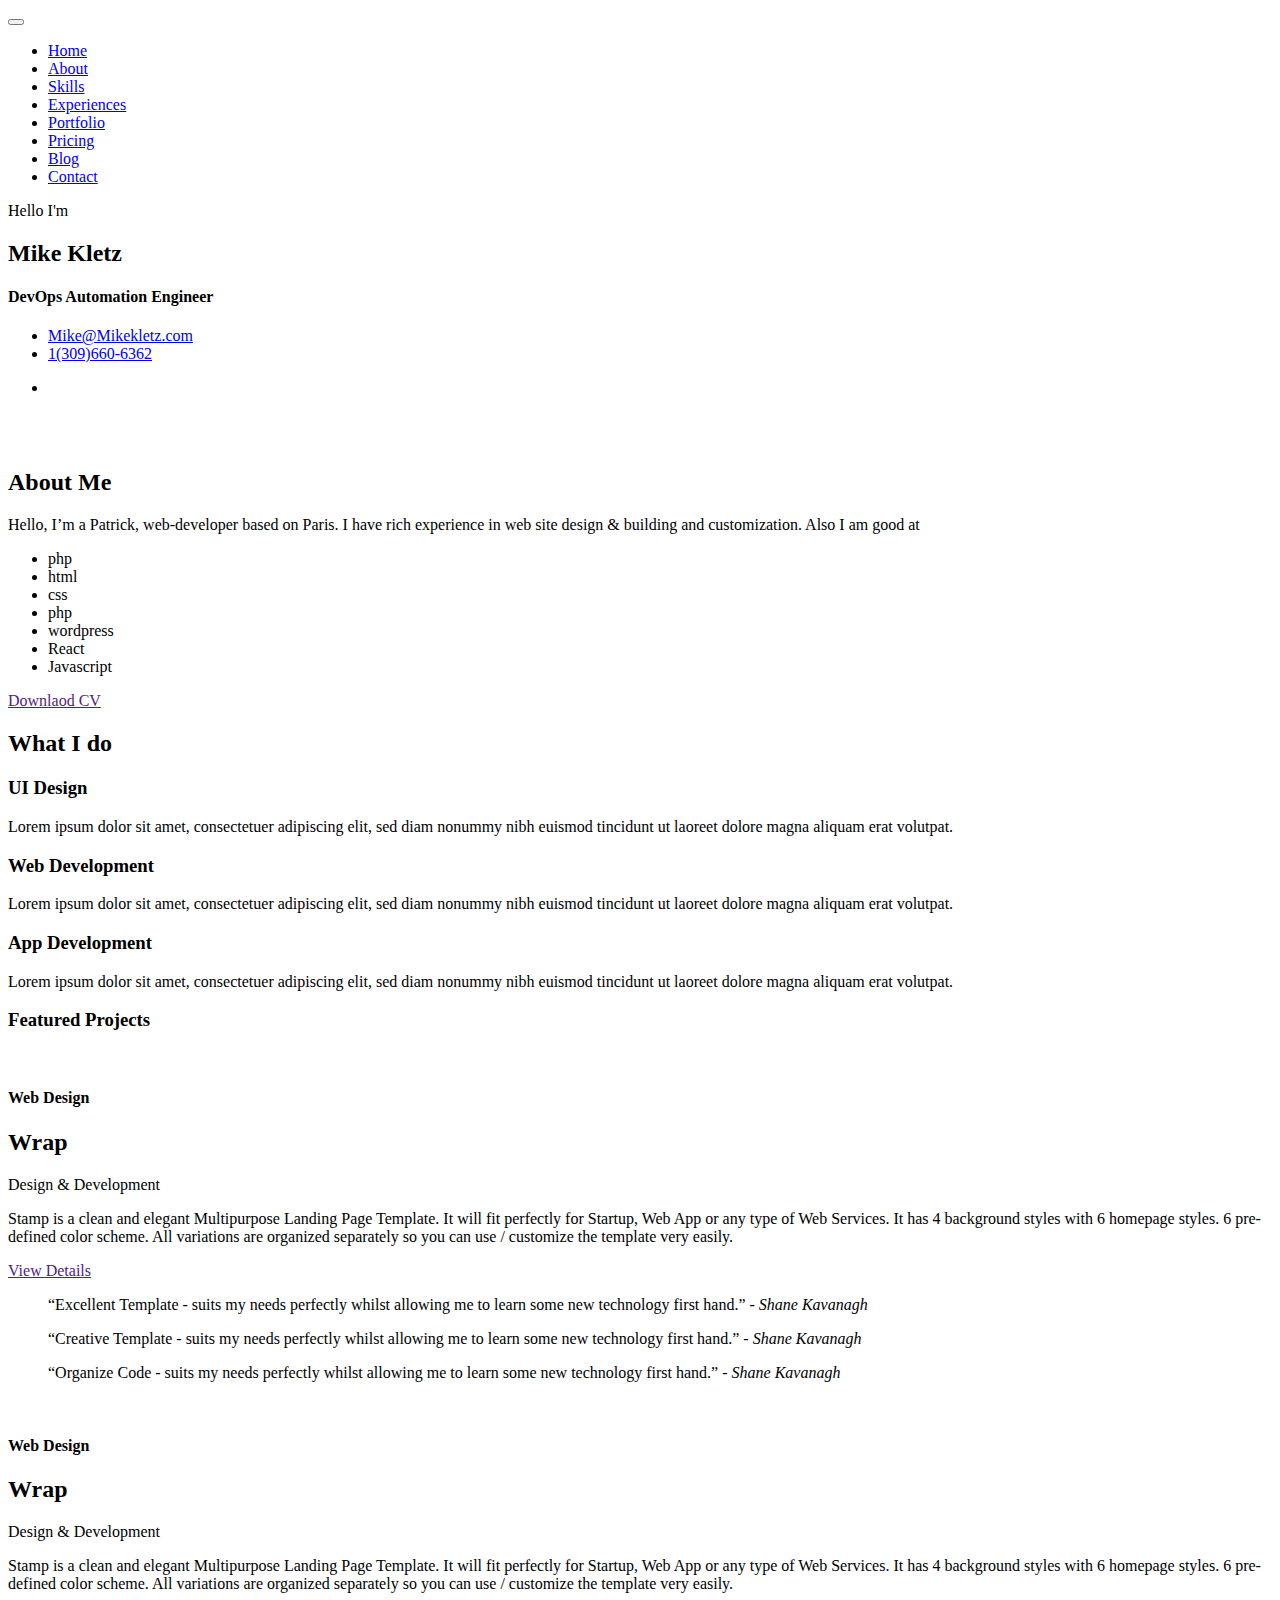
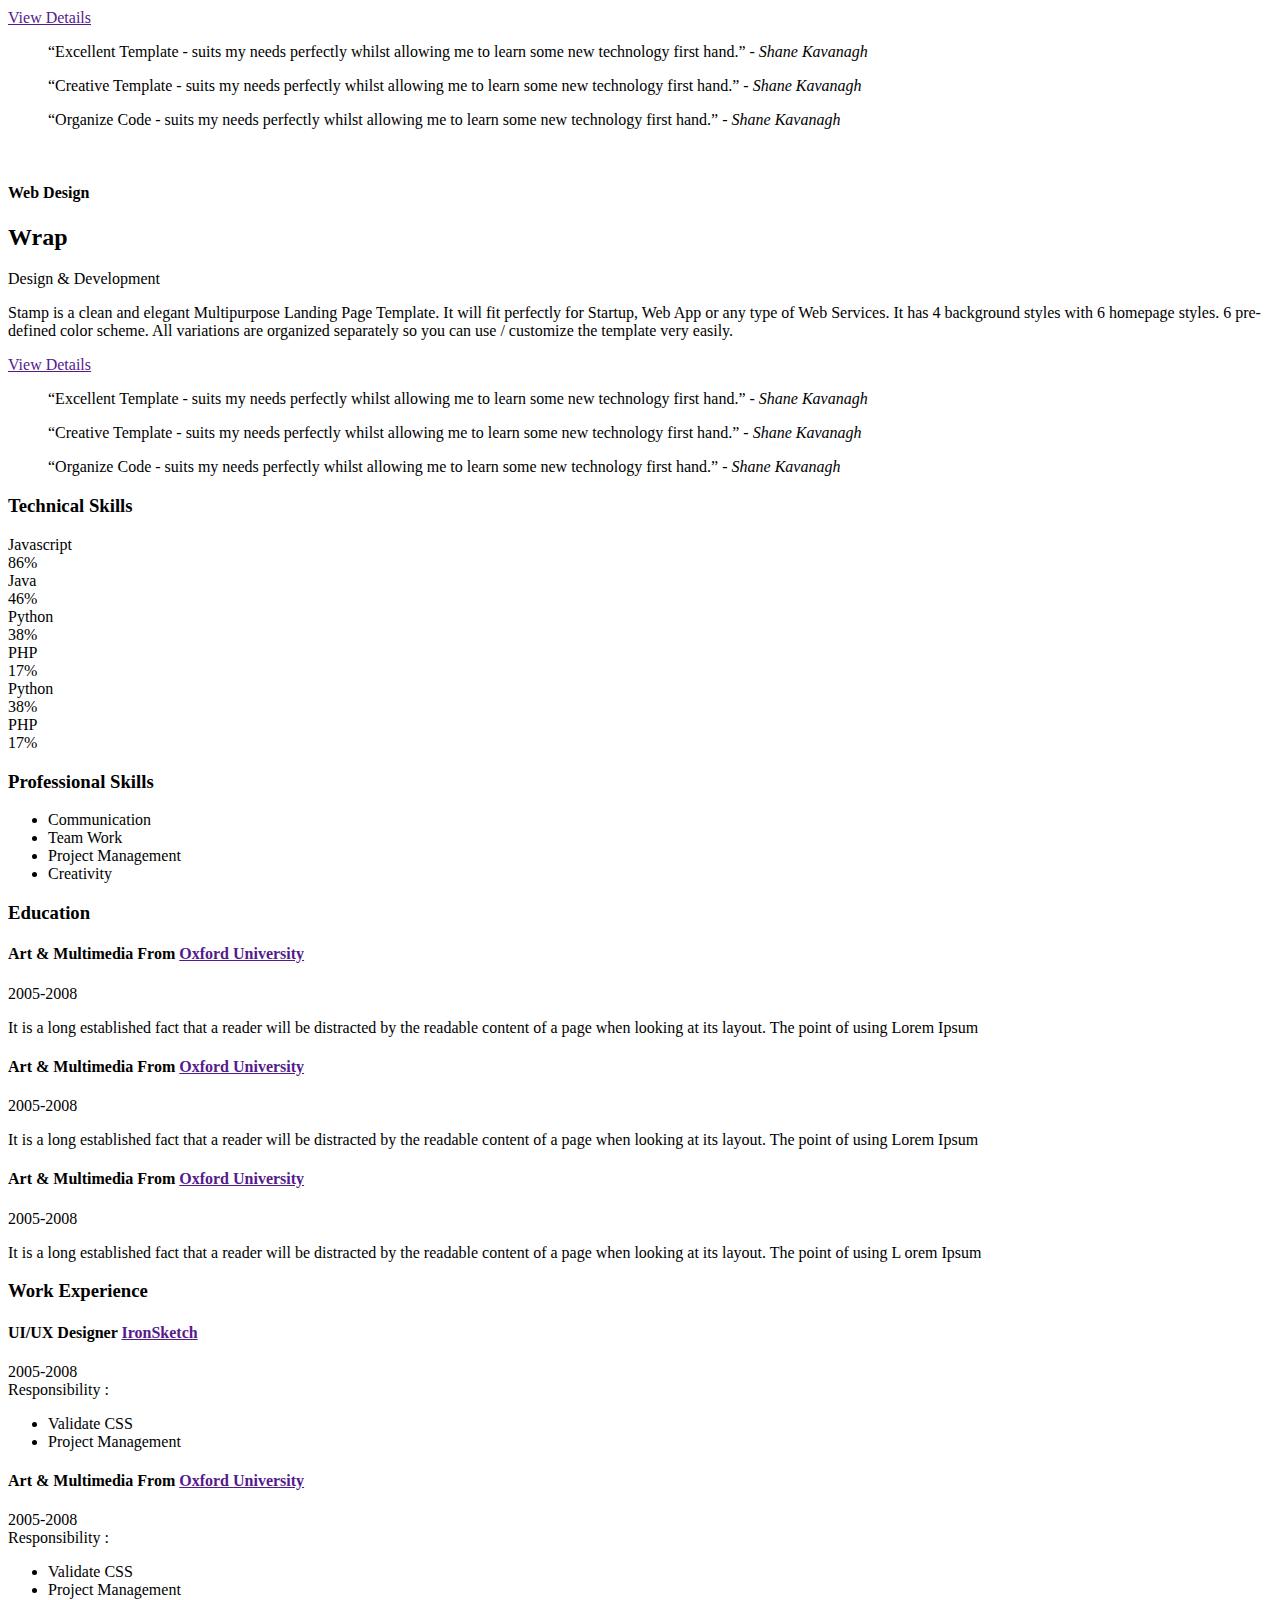
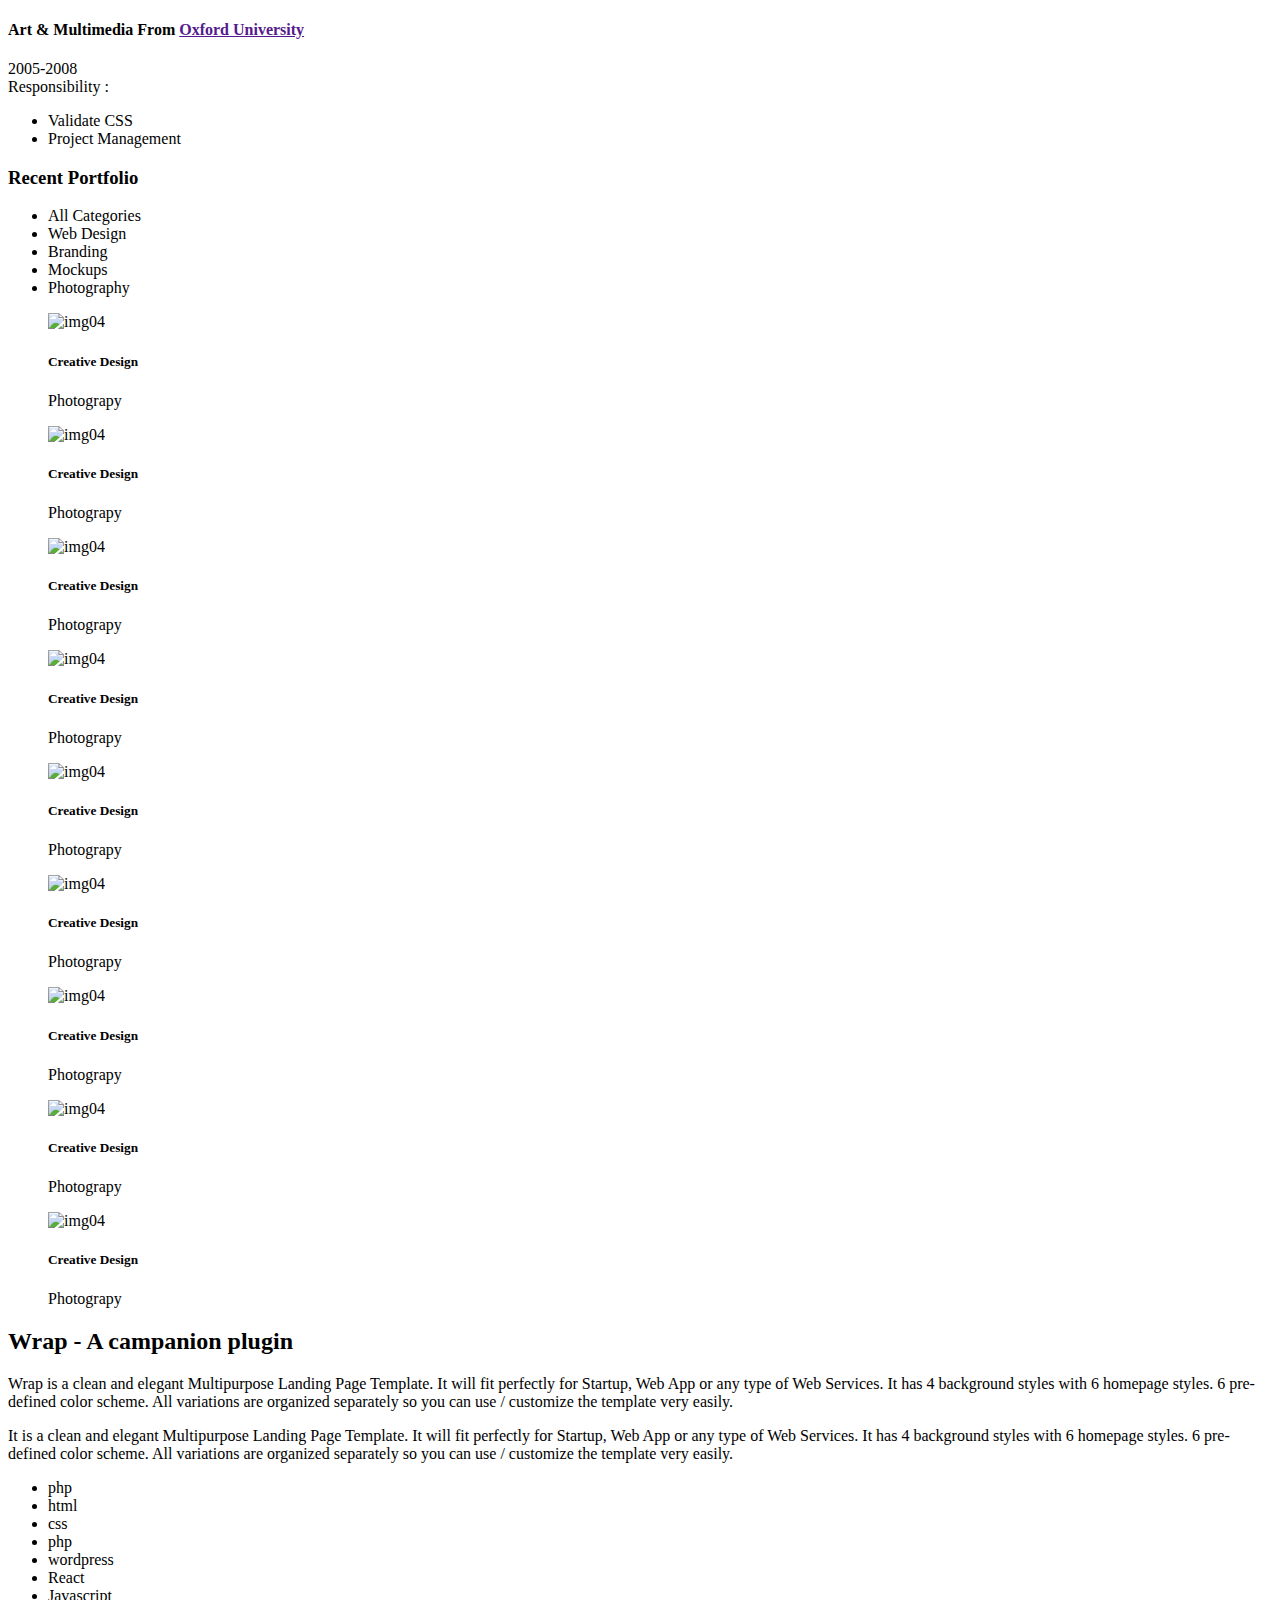
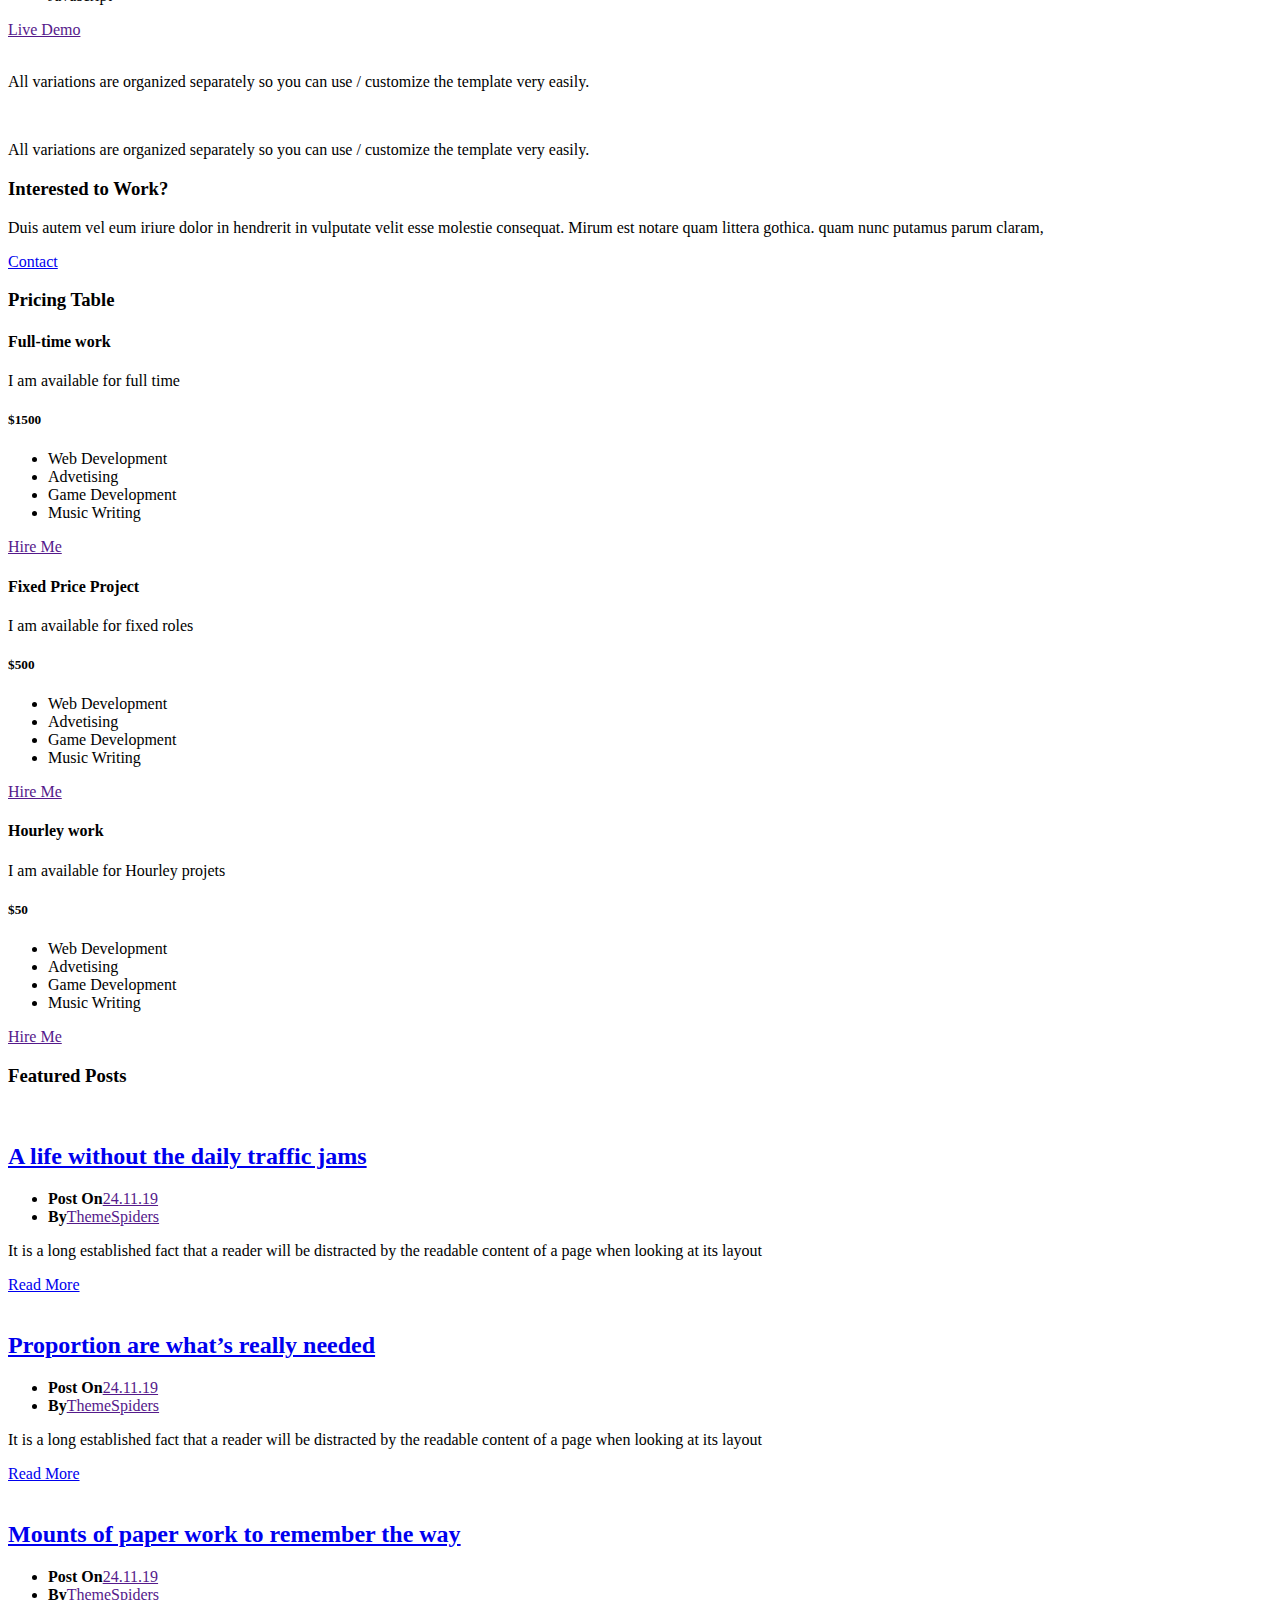
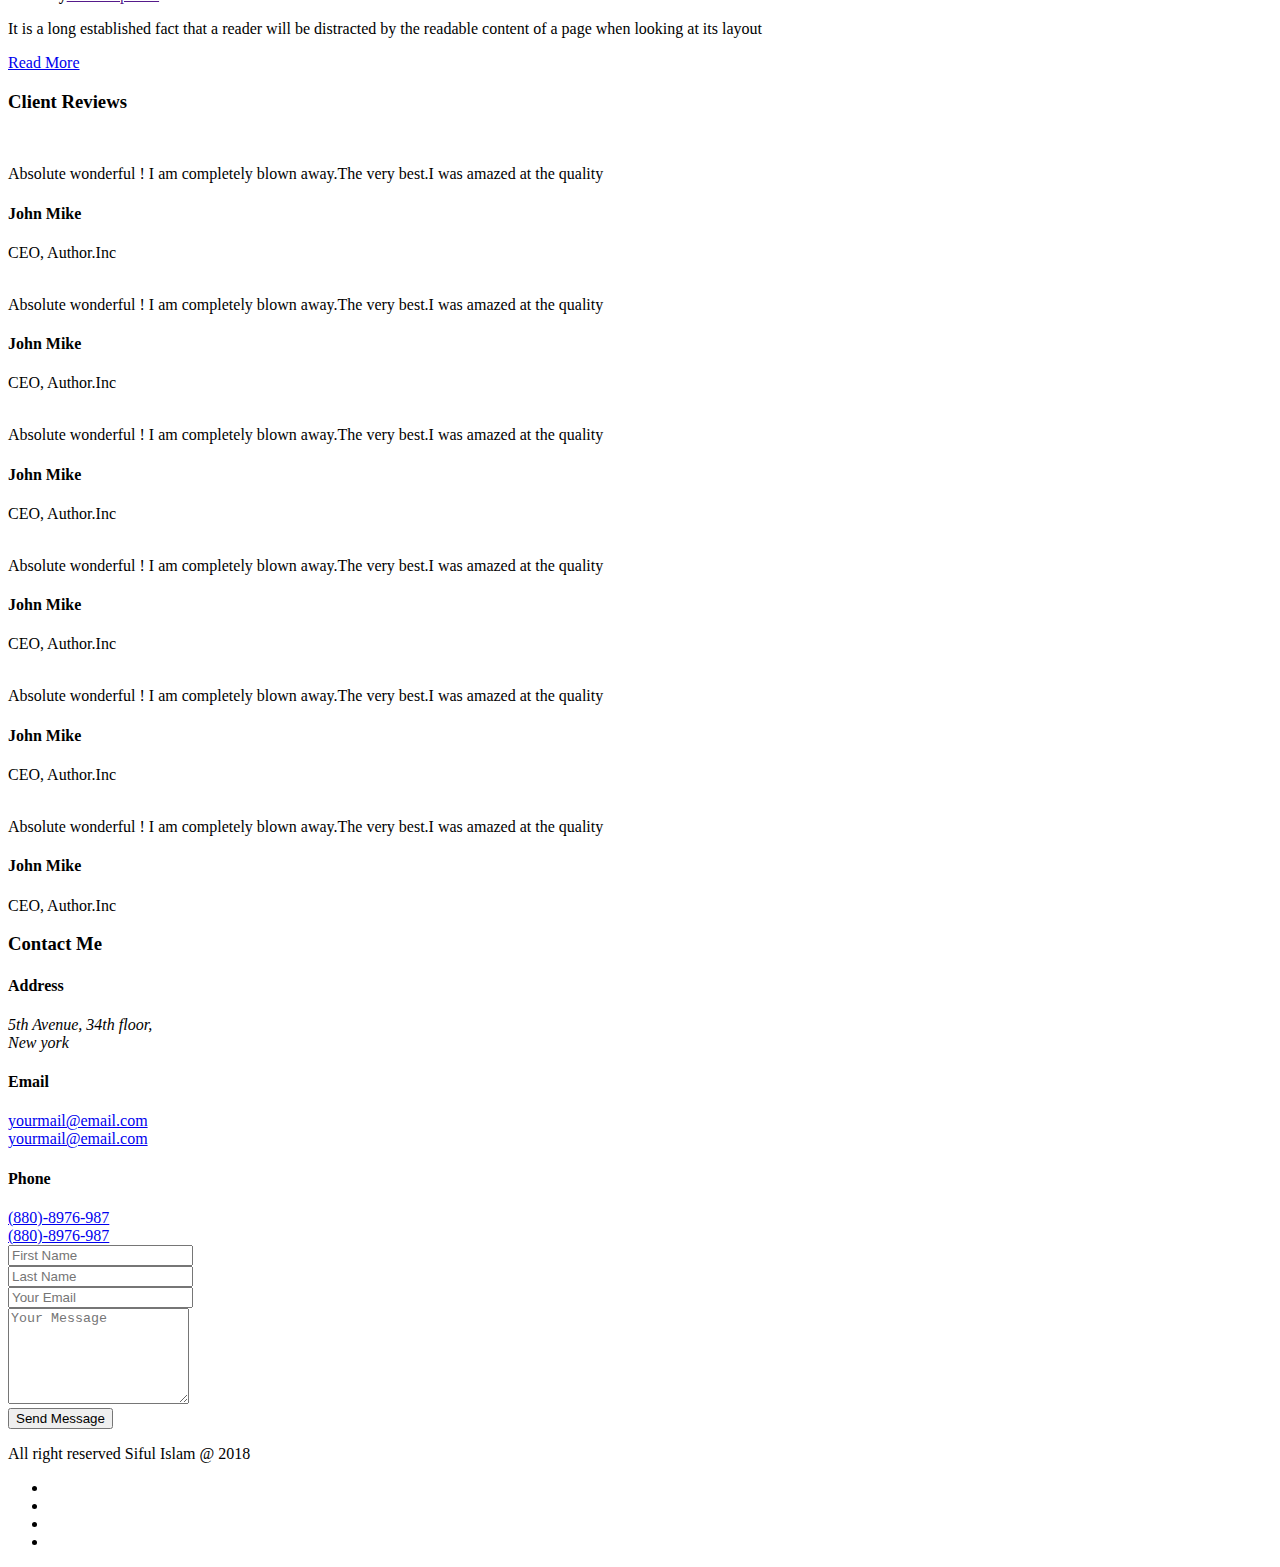
==== AltHomes/index.html @ a091206b "Initial commit" ====
<!doctype html>
<html lang="en">
    <head>
        <title>Mike Kletz</title>
        <!-- Required meta tags -->
        <meta charset="utf-8">
        <meta http-equiv="X-UA-Compatible" content="IE=edge">
        <meta name="description" content="Maha Personal cv/resume template for professional and personal website." />
        <meta name="keywords" content="creative, cv, designer,  online cv, online resume, powerful portfolio, resume, responsive, resume, vcard " />
        <meta name="developer" content="Md. Siful Islam">
        <meta name="viewport" content="width=device-width, initial-scale=1, shrink-to-fit=no">
                
        <!-- FAV AND ICONS   -->
        <link rel="shortcut icon" href="assets/images/favicon.ico">
        <link rel="shortcut icon" href="assets/images/apple-icon.png">
        <link rel="shortcut icon" sizes="72x72" href="assets/images/apple-icon-72x72.png">
        <link rel="shortcut icon" sizes="114x114" href="assets/images/apple-icon-114x114.png">
        
        <!-- Google Font-->
        <link href="http://fonts.googleapis.com/css?family=Roboto" rel="stylesheet">
        <!-- Font Awesome -->
        <link rel="stylesheet" href="assets/icons/font-awesome-4.7.0/css/font-awesome.min.css">
        <!-- Bootstrap CSS -->
        <link rel="stylesheet" href="assets/plugins/css/bootstrap.min.css">
        <!-- Animate CSS-->
        <link rel="stylesheet" href="assets/plugins/css/animate.css">
        <!-- Owl Carousel CSS-->
        <link rel="stylesheet" href="assets/plugins/css/owl.css">
        <!-- Fancybox-->
        <link rel="stylesheet" href="assets/plugins/css/jquery.fancybox.min.css">
        
        <!-- Custom CSS-->
        <link rel="stylesheet" href="assets/css/styles.css">
        <link rel="stylesheet" href="assets/css/responsive.css">
        
        <!-- Colors -->
        <link rel="stylesheet" href="assets/css/colors/defauld.css" title="defauld">
        <!-- <link rel="alternate stylesheet" href="assets/css/colors/blue.css" title="blue"> -->
        <!-- <link rel="alternate stylesheet" href="assets/css/colors/green.css" title="green"> -->
        <!-- <link rel="alternate stylesheet" href="assets/css/colors/blue-munsell.css" title="blue-munsell"> -->
        <!-- <link rel="alternate stylesheet" href="assets/css/colors/orange.css" title="orange"> -->
        <!-- <link rel="alternate stylesheet" href="assets/css/colors/purple.css" title="purple">  -->
        <!-- <link rel="alternate stylesheet" href="assets/css/colors/slate.css" title="slate"> -->
        <!-- <link rel="alternate stylesheet" href="assets/css/colors/yellow.css" title="yellow"> -->
        
    </head>
    <body class="white-vertion black-bg">
        
        <!-- Start Loader -->
        <div class="section-loader">
            <div class="loader">
                <div></div>
                <div></div> 
            </div>
        </div>
        <!-- End Loader -->
        
        <!--
        ===================
           NAVIGATION
        ===================
        -->
        <header class="black-bg mh-header mh-fixed-nav nav-scroll mh-xs-mobile-nav" id="mh-header">
            <div class="overlay"></div>
            <div class="container">
                <div class="row">
                    <nav class="navbar navbar-expand-lg mh-nav nav-btn">
                        <button class="navbar-toggler" type="button" data-toggle="collapse" data-target="#navbarSupportedContent" aria-controls="navbarSupportedContent" aria-expanded="false" aria-label="Toggle navigation">
                            <span class="navbar-toggler-icon icon"></span>
                        </button>
                    
                        <div class="collapse navbar-collapse" id="navbarSupportedContent">
                            <ul class="navbar-nav mr-auto ml-auto">
                                <li class="nav-item active">
                                    <a class="nav-link" href="#mh-home">Home</a>
                                </li>
                                <li class="nav-item">
                                    <a class="nav-link" href="#mh-about">About</a>
                                </li>
                                <li class="nav-item">
                                   <a class="nav-link" href="#mh-skills">Skills</a>
                                </li>                                
                                <li class="nav-item">
                                   <a class="nav-link" href="#mh-experience">Experiences</a>
                                </li>                                
                                <li class="nav-item">
                                    <a class="nav-link" href="#mh-portfolio">Portfolio</a>
                                </li>                               
                                <li class="nav-item">
                                    <a class="nav-link" href="#mh-pricing">Pricing</a>
                                </li>
                                <li class="nav-item">
                                    <a class="nav-link" href="#mh-blog">Blog</a>
                                </li>
                                <li class="nav-item">
                                   <a class="nav-link" href="#mh-contact">Contact</a>
                                </li>
                            </ul>
                        </div>
                    </nav>
                </div>
            </div>
        </header>

        <!--
        ===================
           Home
        ===================
        -->
        <section class="mh-home image-bg home-2-img" id="mh-home">
            <div class="img-foverlay img-color-overlay">
                <div class="container">
                    <div class="row section-separator xs-column-reverse vertical-middle-content home-padding">
                        <div class="col-sm-6">
                            <div class="mh-header-info">
                                <div class="mh-promo wow fadeInUp" data-wow-duration="0.8s" data-wow-delay="0.1s">
                                    <span>Hello I'm</span>
                                </div>
                                
                                <h2 class="wow fadeInUp" data-wow-duration="0.8s" data-wow-delay="0.2s">Mike Kletz</h2>
                                <h4 class="wow fadeInUp" data-wow-duration="0.8s" data-wow-delay="0.3s">DevOps Automation Engineer</h4>
                                
                                <ul>
                                    <li class="wow fadeInUp" data-wow-duration="0.8s" data-wow-delay="0.4s"><i class="fa fa-envelope"></i><a href="mailto:">Mike@Mikekletz.com</a></li>
                                    <li class="wow fadeInUp" data-wow-duration="0.8s" data-wow-delay="0.5s"><i class="fa fa-phone"></i><a href="callto:">1(309)660-6362</a></li>
                                    <!--
                                    <li class="wow fadeInUp" data-wow-duration="0.8s" data-wow-delay="0.6s"><i class="fa fa-map-marker"></i><address>37, Pollsatnd, New York, United State</address></li>
                                    -->
                                </ul>
                                
                                <ul class="social-icon wow fadeInUp" data-wow-duration="0.8s" data-wow-delay="0.7s">
                                    <li><a href="https://github.com/MKletz"><i class="fa fa-github"></i></a></li>
                                    <!--
                                    <li><a href=""><i class="fa fa-facebook"></i></a></li>
                                    <li><a href=""><i class="fa fa-twitter"></i></a></li>
                                    <li><a href=""><i class="fa fa-dribbble"></i></a></li>
                                    -->
                                </ul>
                            </div>
                        </div>
                        <div class="col-sm-6">
                            <div class="hero-img wow fadeInUp" data-wow-duration="0.8s" data-wow-delay="0.6s">
                                <div class="img-border">
                                    <img src="assets/images/hero.png" alt=""  class="img-fluid">
                                </div>
                            </div>
                        </div>
                    </div>
                </div>
            </div>
        </section>
        
        <!--
        ===================
           ABOUT
        ===================
        -->
        <section class="mh-about" id="mh-about">
            <div class="container">
                <div class="row section-separator">
                    <div class="col-sm-12 col-md-6">
                        <div class="mh-about-img shadow-2 wow fadeInUp" data-wow-duration="0.8s" data-wow-delay="0.4s">
                            <img src="assets/images/ab-img.png" alt="" class="img-fluid">
                        </div>
                    </div>
                    <div class="col-sm-12 col-md-6">
                        <div class="mh-about-inner">
                            <h2 class="wow fadeInUp" data-wow-duration="0.8s" data-wow-delay="0.1s">About Me</h2>
                            <p class="wow fadeInUp" data-wow-duration="0.8s" data-wow-delay="0.2s">Hello, I’m a Patrick, web-developer based on Paris. 
                            I have rich experience in web site design & building 
                            and customization. Also I am good at</p>
                            <div class="mh-about-tag wow fadeInUp" data-wow-duration="0.8s" data-wow-delay="0.3s">
                                <ul>
                                    <li><span>php</span></li>
                                    <li><span>html</span></li>
                                    <li><span>css</span></li>
                                    <li><span>php</span></li>
                                    <li><span>wordpress</span></li>
                                    <li><span>React</span></li>
                                    <li><span>Javascript</span></li>
                                </ul>
                            </div>
                            <a href="" class="btn btn-fill wow fadeInUp" data-wow-duration="0.8s" data-wow-delay="0.4s">Downlaod CV <i class="fa fa-download"></i></a>
                        </div>
                    </div>
                </div>
            </div>
        </section>
        
        <!--
        ===================
           SERVICE
        ===================
        -->
        <section class="mh-service">
            <div class="container">
                <div class="row section-separator">
                    <div class="col-sm-12 text-center section-title wow fadeInUp" data-wow-duration="0.8s" data-wow-delay="0.2s">
                        <h2>What I do</h2>
                    </div>
                    <div class="col-sm-4">
                        <div class="mh-service-item shadow-1 dark-bg wow fadeInUp" data-wow-duration="0.8s" data-wow-delay="0.3s">
                            <i class="fa fa-bullseye purple-color"></i>
                            <h3>UI Design</h3>
                            <p>
                                Lorem ipsum dolor sit amet, consectetuer adipiscing elit,
                                sed diam nonummy nibh euismod tincidunt ut laoreet dolore
                                magna aliquam erat volutpat.
                            </p>
                        </div>
                    </div>
                    <div class="col-sm-4">
                        <div class="mh-service-item shadow-1 dark-bg wow fadeInUp" data-wow-duration="0.8s" data-wow-delay="0.5s">
                            <i class="fa fa-code iron-color"></i>
                            <h3>Web Development</h3>
                            <p>
                                Lorem ipsum dolor sit amet, consectetuer adipiscing elit,
                                sed diam nonummy nibh euismod tincidunt ut laoreet dolore
                                magna aliquam erat volutpat.
                            </p>
                        </div>
                    </div>
                    <div class="col-sm-4">
                        <div class="mh-service-item shadow-1 dark-bg wow fadeInUp" data-wow-duration="0.8s" data-wow-delay="0.7s">
                            <i class="fa fa-object-ungroup sky-color"></i>
                            <h3>App Development</h3>
                            <p>
                                Lorem ipsum dolor sit amet, consectetuer adipiscing elit,
                                sed diam nonummy nibh euismod tincidunt ut laoreet dolore
                                magna aliquam erat volutpat.
                            </p>
                        </div>
                    </div>
                </div>
            </div>
        </section>
        
        <!--
        ===================
          FEATURE PROJECTS
        ===================
        -->
        <section class="mh-featured-project image-bg featured-img-one">
            <div class="img-color-overlay">
                <div class="container">
                    <div class="row section-separator">
                        <div class="section-title col-sm-12">
                            <h3>Featured Projects</h3>
                        </div>
                        <div class="col-sm-12">
                            <div class="mh-single-project-slide-by-side row">
                                <!-- Project Items -->
                                <div class="col-sm-12 mh-featured-item">
                                    <div class="row">
                                        <div class="col-sm-7">
                                            <div class="mh-featured-project-img shadow-2 wow fadeInUp" data-wow-duration="0.8s" data-wow-delay="0.2s">
                                                <img src="assets/images/p-2.png" alt="" class="img-fluid">
                                            </div>
                                        </div>
                                        <div class="col-sm-5">
                                            <div class="mh-featured-project-content">
                                                <h4 class="project-category wow fadeInUp" data-wow-duration="0.8s" data-wow-delay="0.4s">Web Design</h4>
                                                <h2 class="wow fadeInUp" data-wow-duration="0.8s" data-wow-delay="0.5s">Wrap</h2>
                                                <span class="wow fadeInUp" data-wow-duration="0.8s" data-wow-delay="0.6s">Design & Development</span>
                                                <p class="wow fadeInUp" data-wow-duration="0.8s" data-wow-delay="0.7s">Stamp is a clean and elegant Multipurpose Landing Page Template. 
                                                It will fit perfectly for Startup, Web App or any type of Web Services.
                                                It has 4 background styles with 6 homepage styles. 6 pre-defined color scheme. 
                                                All variations are organized separately so you can use / customize the template very easily.</p>
                                                <a href="" class="btn btn-fill wow fadeInUp" data-wow-duration="0.8s" data-wow-delay="0.7s">View Details</a>
                                                <div class="mh-testimonial mh-project-testimonial wow fadeInUp" data-wow-duration="0.8s" data-wow-delay="0.9s">
                                                    <blockquote>
                                    					<q>Excellent Template - suits my needs perfectly whilst allowing me to learn some new technology first hand.</q>
                                    					<cite>- Shane Kavanagh</cite>
                                    				</blockquote>
                                    				<blockquote>
                                    					<q>Creative Template - suits my needs perfectly whilst allowing me to learn some new technology first hand.</q>
                                    					<cite>- Shane Kavanagh</cite>
                                    				</blockquote>
                                    				<blockquote>
                                    					<q>Organize Code - suits my needs perfectly whilst allowing me to learn some new technology first hand.</q>
                                    					<cite>- Shane Kavanagh</cite>
                                    				</blockquote>
                                                </div>
                                            </div>
                                        </div>
                                    </div>
                                </div>
                                <!-- Project Items -->
                                <div class="col-sm-12 mh-featured-item">
                                    <div class="row">
                                        <div class="col-sm-7">
                                            <div class="mh-featured-project-img shadow-2 wow fadeInUp" data-wow-duration="0.8s" data-wow-delay="0.2s">
                                                <img src="assets/images/p-2.png" alt="" class="img-fluid">
                                            </div>
                                        </div>
                                        <div class="col-sm-5">
                                            <div class="mh-featured-project-content">
                                                <h4 class="project-category wow fadeInUp" data-wow-duration="0.8s" data-wow-delay="0.4s">Web Design</h4>
                                                <h2 class="wow fadeInUp" data-wow-duration="0.8s" data-wow-delay="0.5s">Wrap</h2>
                                                <span class="wow fadeInUp" data-wow-duration="0.8s" data-wow-delay="0.6s">Design & Development</span>
                                                <p class="wow fadeInUp" data-wow-duration="0.8s" data-wow-delay="0.7s">Stamp is a clean and elegant Multipurpose Landing Page Template. 
                                                It will fit perfectly for Startup, Web App or any type of Web Services.
                                                It has 4 background styles with 6 homepage styles. 6 pre-defined color scheme. 
                                                All variations are organized separately so you can use / customize the template very easily.</p>
                                                <a href="" class="btn btn-fill wow fadeInUp" data-wow-duration="0.8s" data-wow-delay="0.7s">View Details</a>
                                                <div class="mh-testimonial mh-project-testimonial wow fadeInUp" data-wow-duration="0.8s" data-wow-delay="0.9s">
                                                    <blockquote>
                                    					<q>Excellent Template - suits my needs perfectly whilst allowing me to learn some new technology first hand.</q>
                                    					<cite>- Shane Kavanagh</cite>
                                    				</blockquote>
                                    				<blockquote>
                                    					<q>Creative Template - suits my needs perfectly whilst allowing me to learn some new technology first hand.</q>
                                    					<cite>- Shane Kavanagh</cite>
                                    				</blockquote>
                                    				<blockquote>
                                    					<q>Organize Code - suits my needs perfectly whilst allowing me to learn some new technology first hand.</q>
                                    					<cite>- Shane Kavanagh</cite>
                                    				</blockquote>
                                                </div>
                                            </div>
                                        </div>
                                    </div>
                                </div>
                                <!-- Project Items -->
                                <div class="col-sm-12 mh-featured-item">
                                    <div class="row">
                                        <div class="col-sm-7">
                                            <div class="mh-featured-project-img shadow-2 wow fadeInUp" data-wow-duration="0.8s" data-wow-delay="0.2s">
                                                <img src="assets/images/p-2.png" alt="" class="img-fluid">
                                            </div>
                                        </div>
                                        <div class="col-sm-5">
                                            <div class="mh-featured-project-content">
                                                <h4 class="project-category wow fadeInUp" data-wow-duration="0.8s" data-wow-delay="0.4s">Web Design</h4>
                                                <h2 class="wow fadeInUp" data-wow-duration="0.8s" data-wow-delay="0.5s">Wrap</h2>
                                                <span class="wow fadeInUp" data-wow-duration="0.8s" data-wow-delay="0.6s">Design & Development</span>
                                                <p class="wow fadeInUp" data-wow-duration="0.8s" data-wow-delay="0.7s">Stamp is a clean and elegant Multipurpose Landing Page Template. 
                                                It will fit perfectly for Startup, Web App or any type of Web Services.
                                                It has 4 background styles with 6 homepage styles. 6 pre-defined color scheme. 
                                                All variations are organized separately so you can use / customize the template very easily.</p>
                                                <a href="" class="btn btn-fill wow fadeInUp" data-wow-duration="0.8s" data-wow-delay="0.7s">View Details</a>
                                                <div class="mh-testimonial mh-project-testimonial wow fadeInUp" data-wow-duration="0.8s" data-wow-delay="0.9s">
                                                    <blockquote>
                                    					<q>Excellent Template - suits my needs perfectly whilst allowing me to learn some new technology first hand.</q>
                                    					<cite>- Shane Kavanagh</cite>
                                    				</blockquote>
                                    				<blockquote>
                                    					<q>Creative Template - suits my needs perfectly whilst allowing me to learn some new technology first hand.</q>
                                    					<cite>- Shane Kavanagh</cite>
                                    				</blockquote>
                                    				<blockquote>
                                    					<q>Organize Code - suits my needs perfectly whilst allowing me to learn some new technology first hand.</q>
                                    					<cite>- Shane Kavanagh</cite>
                                    				</blockquote>
                                                </div>
                                            </div>
                                        </div>
                                    </div>
                                </div>
                            </div>
                        </div>
                    </div> <!-- End: .row -->
                </div>
            </div>
        </section>  
        
        <!--
        ===================
           SKILLS
        ===================
        -->
        <section class="mh-skills" id="mh-skills">
            <div class="home-v-img">
                <div class="container">
                    <div class="row section-separator">
                        <div class="section-title text-center col-sm-12">
                            <!--<h2>Skills</h2>-->
                        </div>
                        <div class="col-sm-12 col-md-6">
                            <div class="mh-skills-inner">
                                <div class="mh-professional-skill wow fadeInUp" data-wow-duration="0.8s" data-wow-delay="0.3s">
                                    <h3>Technical Skills</h3>
                                    <div class="each-skills">
                                        <div class="candidatos">
                                            <div class="parcial">
                                                <div class="info">
                                                    <div class="nome">Javascript</div>
                                                    <div class="percentagem-num">86%</div>
                                                </div>
                                                <div class="progressBar">
                                                    <div class="percentagem" style="width: 86%;"></div>
                                                </div>
                                            </div>
                                        </div>
                                        <div class="candidatos">
                                            <div class="parcial">
                                                <div class="info">
                                                    <div class="nome">Java</div>
                                                    <div class="percentagem-num">46%</div>
                                                </div>
                                                <div class="progressBar">
                                                    <div class="percentagem" style="width: 46%;"></div>
                                                </div>
                                            </div>
                                        </div>
                                        <div class="candidatos">
                                            <div class="parcial">
                                                <div class="info">
                                                    <div class="nome">Python</div>
                                                    <div class="percentagem-num">38%</div>
                                                </div>
                                                <div class="progressBar">
                                                    <div class="percentagem" style="width: 38%;"></div>
                                                </div>
                                            </div>
                                        </div>
                                        <div class="candidatos">
                                            <div class="parcial">
                                                <div class="info">
                                                    <div class="nome">PHP</div>
                                                    <div class="percentagem-num">17%</div>
                                                </div>
                                                <div class="progressBar">
                                                    <div class="percentagem" style="width: 17%;"></div>
                                                </div>
                                            </div>
                                        </div>                                    
                                        
                                        <div class="candidatos">
                                            <div class="parcial">
                                                <div class="info">
                                                    <div class="nome">Python</div>
                                                    <div class="percentagem-num">38%</div>
                                                </div>
                                                <div class="progressBar">
                                                    <div class="percentagem" style="width: 38%;"></div>
                                                </div>
                                            </div>
                                        </div>
                                        <div class="candidatos">
                                            <div class="parcial">
                                                <div class="info">
                                                    <div class="nome">PHP</div>
                                                    <div class="percentagem-num">17%</div>
                                                </div>
                                                <div class="progressBar">
                                                    <div class="percentagem" style="width: 17%;"></div>
                                                </div>
                                            </div>
                                        </div>
                                    </div>
                                </div>
                            </div>
                        </div>
                        <div class="col-sm-12 col-md-6">
                            <div class="mh-professional-skills wow fadeInUp" data-wow-duration="0.8s" data-wow-delay="0.5s">
                                <h3>Professional Skills</h3>
                                <ul class="mh-professional-progress">
                                    <li>
                                        <div class="mh-progress mh-progress-circle" data-progress="95"></div>
                                        <div class="pr-skill-name">Communication</div>
                                    </li>
                                    <li>
                                        <div class="mh-progress mh-progress-circle" data-progress="55"></div> 
                                        <div class="pr-skill-name">Team Work</div>
                                    </li>
                                    <li>
                                        <div class="mh-progress mh-progress-circle" data-progress="86"></div>
                                        <div class="pr-skill-name">Project Management</div>
                                    </li> 
                                    <li>
                                        <div class="mh-progress mh-progress-circle" data-progress="60"></div>
                                        <div class="pr-skill-name">Creativity</div>
                                    </li>
                                </ul>
                            </div>
                        </div>
                    </div>
                </div>
            </div>
        </section>
        
        <!--
        ===================
           EXPERIENCES
        ===================
        -->
        <section class="mh-experince image-bg featured-img-one" id="mh-experience">
            <div class="img-color-overlay">
                <div class="container">
                    <div class="row section-separator">
                        <div class="col-sm-12 col-md-6">
                            <div class="mh-education">
                                <h3 class="wow fadeInUp" data-wow-duration="0.8s" data-wow-delay="0.2s">Education</h3>
                                <div class="mh-education-deatils">
                                    <!-- Education Institutes-->
                                    <div class="mh-education-item dark-bg wow fadeInUp" data-wow-duration="0.8s" data-wow-delay="0.3s">
                                        <h4>Art & Multimedia From <a href="">Oxford University</a></h4>
                                        <div class="mh-eduyear">2005-2008</div>
                                        <p>It is a long established fact that a reader will be distracted by the readable content of a 
                                        page when looking at its layout. The point of using  Lorem Ipsum </p>
                                    </div>                                
                                    <!-- Education Institutes-->
                                    <div class="mh-education-item dark-bg wow fadeInUp" data-wow-duration="0.8s" data-wow-delay="0.5s">
                                        <h4>Art & Multimedia From <a href="">Oxford University</a></h4>
                                        <div class="mh-eduyear">2005-2008</div>
                                        <p>It is a long established fact that a reader will be distracted by the readable content of a 
                                        page when looking at its layout. The point of using  Lorem Ipsum </p>
                                    </div>                                
                                    <!-- Education Institutes-->
                                    <div class="mh-education-item dark-bg wow fadeInUp" data-wow-duration="0.8s" data-wow-delay="0.6s">
                                        <h4>Art & Multimedia From <a href="">Oxford University</a></h4>
                                        <div class="mh-eduyear">2005-2008</div>
                                        <p>It is a long established fact that a reader will be distracted by the readable content of a 
                                        page when looking at its layout. The point of using L orem Ipsum </p>
                                    </div>
                                </div>
                            </div>
                        </div>
                        <div class="col-sm-12 col-md-6">
                            <div class="mh-work">
                                 <h3>Work Experience</h3>
                                <div class="mh-experience-deatils">
                                    <!-- Education Institutes-->
                                    <div class="mh-work-item dark-bg wow fadeInUp" data-wow-duration="0.8s" data-wow-delay="0.4s">
                                        <h4>UI/UX Designer <a href="">IronSketch</a></h4>
                                        <div class="mh-eduyear">2005-2008</div>
                                        <span>Responsibility :</span>
                                        <ul class="work-responsibility">
                                            <li><i class="fa fa-circle"></i>Validate CSS</li>
                                            <li><i class="fa fa-circle"></i>Project Management</li>
                                        </ul>
                                    </div>                                
                                    <!-- Education Institutes-->
                                    <div class="mh-work-item dark-bg wow fadeInUp" data-wow-duration="0.8s" data-wow-delay="0.6s">
                                        <h4>Art & Multimedia From <a href="">Oxford University</a></h4>
                                        <div class="mh-eduyear">2005-2008</div>
                                        <span>Responsibility :</span>
                                        <ul class="work-responsibility">
                                            <li><i class="fa fa-circle"></i>Validate CSS</li>
                                            <li><i class="fa fa-circle"></i>Project Management</li>
                                        </ul>
                                    </div>                                
                                    <!-- Education Institutes-->
                                    <div class="mh-work-item dark-bg wow fadeInUp" data-wow-duration="0.8s" data-wow-delay="0.7s">
                                        <h4>Art & Multimedia From <a href="">Oxford University</a></h4>
                                        <div class="mh-eduyear">2005-2008</div>
                                        <span>Responsibility :</span>
                                        <ul class="work-responsibility">
                                            <li><i class="fa fa-circle"></i>Validate CSS</li>
                                            <li><i class="fa fa-circle"></i>Project Management</li>
                                        </ul>
                                    </div>
                                </div>
                            </div>
                        </div>
                    </div>
                </div>
            </div>
        </section>       
        
        <!--
        ===================
           PORTFOLIO
        ===================
        -->
        <section class="mh-portfolio" id="mh-portfolio">
            <div class="container">
                <div class="row section-separator">
                    <div class="section-title col-sm-12 wow fadeInUp" data-wow-duration="0.8s" data-wow-delay="0.1s">
                        <h3>Recent Portfolio</h3>
                    </div>
                    <div class="part col-sm-12">
                        <div class="portfolio-nav col-sm-12" id="filter-button">
                            <ul>
                                <li data-filter="*" class="current wow fadeInUp" data-wow-duration="0.8s" data-wow-delay="0.1s"> <span>All Categories</span></li>
                                <li data-filter=".user-interface" class="wow fadeInUp" data-wow-duration="0.8s" data-wow-delay="0.2s"><span>Web Design</span></li>
                                <li data-filter=".branding" class="wow fadeInUp" data-wow-duration="0.8s" data-wow-delay="0.3s"><span>Branding</span></li>
                                <li data-filter=".mockup" class="wow fadeInUp" data-wow-duration="0.8s" data-wow-delay="0.4s"><span>Mockups</span></li>
                                <li data-filter=".ui" class="wow fadeInUp" data-wow-duration="0.8s" data-wow-delay="0.5s"><span>Photography</span></li>
                            </ul>
                        </div>
                        <div class="mh-project-gallery col-sm-12 wow fadeInUp" id="project-gallery" data-wow-duration="0.8s" data-wow-delay="0.5s">
                            <div class="portfolioContainer row">
                                <div class="grid-item col-md-4 col-sm-6 col-xs-12 user-interface">
                                    <figure>
                                        <img src="assets/images/portfolio/g1.jpg" alt="img04">
                                        <figcaption class="fig-caption">
                                            <i class="fa fa-search"></i>
                                            <h5 class="title">Creative Design</h5>
                                            <span class="sub-title">Photograpy</span>
                                            <a data-fancybox data-src="#mh"></a>
                                        </figcaption>
                                    </figure>
                                </div>
                                <div class="grid-item col-md-4 col-sm-6 col-xs-12 ui mockup">
                                    <figure>
                                        <img src="assets/images/portfolio/g2.png" alt="img04">
                                        <figcaption class="fig-caption">
                                            <i class="fa fa-search"></i>
                                            <h5 class="title">Creative Design</h5>
                                            <span class="sub-title">Photograpy</span>
                                            <a href="assets/images/portfolio/g2.png" data-fancybox data-src="#mh"></a>
                                        </figcaption>
                                    </figure>
                                </div>
                                <div class="grid-item col-md-4 col-sm-6 col-xs-12 user-interface">
                                    <figure>
                                        <img src="assets/images/portfolio/g3.png" alt="img04">
                                        <figcaption class="fig-caption">
                                            <i class="fa fa-search"></i>
                                            <h5 class="title">Creative Design</h5>
                                            <span class="sub-title">Photograpy</span>
                                            <a href="assets/images/portfolio/g3.png" data-fancybox data-src="#mh"></a>
                                        </figcaption>
                                    </figure>
                                </div>
                                <div class="grid-item col-md-4 col-sm-6 col-xs-12 branding">
                                    <figure>
                                        <img src="assets/images/portfolio/g5.png" alt="img04">
                                        <figcaption class="fig-caption">
                                            <i class="fa fa-search"></i>
                                            <h5 class="title">Creative Design</h5>
                                            <span class="sub-title">Photograpy</span>
                                            <a href="assets/images/portfolio/g5.png" data-fancybox data-src="#mh"></a>
                                        </figcaption>
                                    </figure>
                                </div>
                                <div class="grid-item col-md-4 col-sm-6 col-xs-12 user-interface">
                                    <figure>
                                        <img src="assets/images/portfolio/g4.png" alt="img04">
                                        <figcaption class="fig-caption">
                                            <i class="fa fa-search"></i>
                                            <h5 class="title">Creative Design</h5>
                                            <span class="sub-title">Photograpy</span>
                                            <a href="assets/images/portfolio/g4.png" data-fancybox data-src="#mh"></a>
                                        </figcaption>
                                    </figure>
                                </div>
                                <div class="grid-item col-md-4 col-sm-6 col-xs-12 branding">
                                    <figure>
                                        <img src="assets/images/portfolio/g6.png" alt="img04">
                                        <figcaption class="fig-caption">
                                            <i class="fa fa-search"></i>
                                            <h5 class="title">Creative Design</h5>
                                            <span class="sub-title">Photograpy</span>
                                            <a href="assets/images/portfolio/g6.png" data-fancybox data-src="#mh"></a>
                                        </figcaption>
                                    </figure>
                                </div>
                                <div class="grid-item col-md-4 col-sm-6 col-xs-12 branding">
                                    <figure>
                                        <img src="assets/images/portfolio/g8.png" alt="img04">
                                        <figcaption class="fig-caption">
                                            <i class="fa fa-search"></i>
                                            <h5 class="title">Creative Design</h5>
                                            <span class="sub-title">Photograpy</span>
                                            <a href="assets/images/portfolio/g8.png" data-fancybox data-src="#mh"></a>
                                        </figcaption>
                                    </figure>
                                </div>
                                <div class="grid-item col-md-4 col-sm-6 col-xs-12 ui">
                                    <figure>
                                        <img src="assets/images/portfolio/g9.png" alt="img04">
                                        <figcaption class="fig-caption">
                                            <i class="fa fa-search"></i>
                                            <h5 class="title">Creative Design</h5>
                                            <span class="sub-title">Photograpy</span>
                                            <a href="assets/images/portfolio/g9.png" data-fancybox data-src="#mh"></a>
                                        </figcaption>
                                    </figure>
                                </div>
                                <div class="grid-item col-md-4 col-sm-6 col-xs-12 branding">
                                    <figure>
                                        <img src="assets/images/portfolio/g7.jpg" alt="img04">
                                        <figcaption class="fig-caption">
                                            <i class="fa fa-search"></i>
                                            <h5 class="title">Creative Design</h5>
                                            <span class="sub-title">Photograpy</span>
                                            <a href="assets/images/portfolio/g7.jpg" data-fancybox="gallery"></a>
                                        </figcaption>
                                    </figure>
                                </div>
                            </div> <!-- End: .grid .project-gallery -->
                        </div> <!-- End: .grid .project-gallery -->
                    </div> <!-- End: .part -->
                </div> <!-- End: .row -->
            </div>
            <div class="mh-portfolio-modal" id="mh">
                <div class="container">
                    <div class="row mh-portfolio-modal-inner">
                        <div class="col-sm-5">
                            <h2>Wrap - A campanion plugin</h2>
                            <p>Wrap is a clean and elegant Multipurpose Landing Page Template. 
                            It will fit perfectly for Startup, Web App or any type of Web Services.
                            It has 4 background styles with 6 homepage styles. 6 pre-defined color scheme. 
                            All variations are organized separately so you can use / customize the template very easily.</p>       
                            
                            <p>It is a clean and elegant Multipurpose Landing Page Template. 
                            It will fit perfectly for Startup, Web App or any type of Web Services.
                            It has 4 background styles with 6 homepage styles. 6 pre-defined color scheme. 
                            All variations are organized separately so you can use / customize the template very easily.</p>      
                            <div class="mh-about-tag">
                                <ul>
                                    <li><span>php</span></li>
                                    <li><span>html</span></li>
                                    <li><span>css</span></li>
                                    <li><span>php</span></li>
                                    <li><span>wordpress</span></li>
                                    <li><span>React</span></li>
                                    <li><span>Javascript</span></li>
                                </ul>
                            </div>
                            <a href="" class="btn btn-fill">Live Demo</a>
                        </div>
                        <div class="col-sm-7">
                            <div class="mh-portfolio-modal-img">
                                <img src="assets/images/pr-0.jif" alt="" class="img-fluid">
                                <p>All variations are organized separately so you can use / customize the template very easily.</p>    
                                <img src="assets/images/pr-1.jif" alt="" class="img-fluid">
                                <p>All variations are organized separately so you can use / customize the template very easily.</p>     
                            </div>
                        </div>
                    </div>
                </div>
            </div>
        </section>
        
        <!--
        ===================
           QUATES
        ===================
        -->
        <section class="mh-quates image-bg home-2-img">
            <div class="img-color-overlay">
                <div class="container">
                    <div class="row section-separator">
                        <div class="each-quates col-sm-12 col-md-6">
                            <h3 class="wow fadeInUp" data-wow-duration="0.8s" data-wow-delay="0.2s">Interested to Work?</h3>
                            <p class="wow fadeInUp" data-wow-duration="0.8s" data-wow-delay="0.4s">Duis autem vel eum iriure dolor in hendrerit in vulputate velit esse molestie consequat. Mirum est notare quam littera gothica.
                            quam nunc putamus parum claram,</p>
                            <a href="#mh-contact" class="btn btn-fill wow fadeInUp" data-wow-duration="0.8s" data-wow-delay="0.5s">Contact</a>
                        </div>
                    </div>
                </div>
            </div>
        </section>
        
        <!--
        ===================
           PRICING
        ===================
        -->
        <section class="mh-pricing" id="mh-pricing">
            <div class="">
                <div class="container">
                    <div class="row section-separator">
                        <div class="col-sm-12 section-title wow fadeInUp" data-wow-duration="0.8s" data-wow-delay="0.2s">
                            <h3>Pricing Table</h3>
                        </div>
                        <div class="col-sm-12 col-md-4">
                            <div class="mh-pricing dark-bg shadow-2 wow fadeInUp" data-wow-duration="0.8s" data-wow-delay="0.3s">
                                <i class="fa fa-calendar"></i>
                                <h4>Full-time work</h4>
                                <p>I am available for full time</p>
                                <h5>$1500</h5>
                                <ul>
                                    <li>Web Development</li>
                                    <li>Advetising</li>
                                    <li>Game Development</li>
                                    <li>Music Writing</li>
                                </ul>
                                <a href="" class="btn btn-fill">Hire Me</a>
                            </div>  
                        </div>                    
                        <div class="col-sm-12 col-md-4">
                            <div class="mh-pricing dark-bg shadow-2 wow fadeInUp" data-wow-duration="0.8s" data-wow-delay="0.5s">
                                <i class="fa fa-file"></i>
                                <h4>Fixed Price Project</h4>
                                <p>I am available for fixed roles</p>
                                <h5>$500</h5>
                                <ul>
                                    <li>Web Development</li>
                                    <li>Advetising</li>
                                    <li>Game Development</li>
                                    <li>Music Writing</li>
                                </ul>
                                <a href="" class="btn btn-fill">Hire Me</a>
                            </div>  
                        </div>
                        <div class="col-sm-12 col-md-4">
                            <div class="mh-pricing dark-bg shadow-2 wow fadeInUp" data-wow-duration="0.8s" data-wow-delay="0.7s">
                                <i class="fa fa-hourglass"></i>
                                <h4>Hourley work</h4>
                                <p>I am available for Hourley projets</p>
                                <h5>$50</h5>
                                <ul>
                                    <li>Web Development</li>
                                    <li>Advetising</li>
                                    <li>Game Development</li>
                                    <li>Music Writing</li>
                                </ul>
                                <a href="" class="btn btn-fill">Hire Me</a>
                            </div>  
                        </div>
                    </div>
                </div>
            </div>
        </section>
        
        <!--
        ===================
           BLOG
        ===================
        -->
        <section class="mh-blog image-bg featured-img-two" id="mh-blog">
            <div class="img-color-overlay">
                <div class="container">
                    <div class="row section-separator">
                        <div class="col-sm-12 section-title wow fadeInUp" data-wow-duration="0.8s" data-wow-delay="0.2s">
                            <h3>Featured Posts</h3>
                        </div>
                        <div class="col-sm-12 col-md-4">
                             <div class="mh-blog-item dark-bg wow fadeInUp" data-wow-duration="0.8s" data-wow-delay="0.3s">
                                <img src="assets/images/b-3.png" alt="" class="img-fluid">
                                <div class="blog-inner">
                                    <h2><a href="blog-single.html">A life without the daily traffic jams</a></h2>
                                    <div class="mh-blog-post-info">
                                        <ul>
                                            <li><strong>Post On</strong><a href="">24.11.19</a></li>
                                            <li><strong>By</strong><a href="">ThemeSpiders</a></li>
                                        </ul>
                                    </div>
                                    <p>It is a long established fact that a reader will be distracted by the readable content of a page when looking at its layout</p>
                                    <a href="blog-single.html">Read More</a>
                                </div>
                            </div>
                        </div>
                        <div class="col-sm-12 col-md-4">
                            <div class="mh-blog-item dark-bg wow fadeInUp" data-wow-duration="0.8s" data-wow-delay="0.5s">
                                <img src="assets/images/b-2.png" alt="" class="img-fluid">
                                <div class="blog-inner">
                                    <h2><a href="blog-single.html">Proportion are what’s really needed</a></h2>
                                    <div class="mh-blog-post-info">
                                        <ul>
                                            <li><strong>Post On</strong><a href="">24.11.19</a></li>
                                            <li><strong>By</strong><a href="">ThemeSpiders</a></li>
                                        </ul>
                                    </div>
                                    <p>It is a long established fact that a reader will be distracted by the readable content of a page when looking at its layout</p>
                                    <a href="blog-single.html">Read More</a>
                                </div>
                            </div>
                        </div>
                        <div class="col-sm-12 col-md-4">
                            <div class="mh-blog-item dark-bg wow fadeInUp" data-wow-duration="0.8s" data-wow-delay="0.7s">
                                <img src="assets/images/b-1.png" alt="" class="img-fluid">
                                <div class="blog-inner">
                                    <h2><a href="blog-single.html">Mounts of paper work to remember the way</a></h2>
                                    <div class="mh-blog-post-info">
                                        <ul>
                                            <li><strong>Post On</strong><a href="">24.11.19</a></li>
                                            <li><strong>By</strong><a href="">ThemeSpiders</a></li>
                                        </ul>
                                    </div>
                                    <p>It is a long established fact that a reader will be distracted by the readable content of a page when looking at its layout</p>
                                    <a href="blog-single.html">Read More</a>
                                </div>
                            </div>
                        </div>
                    </div>
                </div>
            </div>
        </section> 
        
        <!--
        ===================
           Testimonial
        ===================
        -->
        <section class="mh-testimonial" id="mh-testimonial">
            <div class="home-v-img">
                <div class="container">
                    <div class="row section-separator">
                        <div class="col-sm-12 section-title wow fadeInUp" data-wow-duration="0.8s" data-wow-delay="0.2s">
                            <h3>Client Reviews</h3>
                        </div>
                        <div class="col-sm-12 wow fadeInUp" id="mh-client-review" data-wow-duration="0.8s" data-wow-delay="0.3s">
                            <div class="each-client-item">
                                <div class="mh-client-item dark-bg black-shadow-1">
                                    <img src="assets/images/c-1.png" alt="" class="img-fluid">
                                    <p>Absolute wonderful ! I am completely
                                    blown away.The very best.I was amazed
                                    at the quality</p>
                                    <h4>John Mike</h4>
                                    <span>CEO, Author.Inc</span>
                                </div>
                            </div>
                            <div class="each-client-item">
                                <div class="mh-client-item dark-bg black-shadow-1">
                                    <img src="assets/images/c-1.png" alt="" class="img-fluid">
                                    <p>Absolute wonderful ! I am completely
                                    blown away.The very best.I was amazed
                                    at the quality</p>
                                    <h4>John Mike</h4>
                                    <span>CEO, Author.Inc</span>
                                </div>
                            </div>                    
                            
                            <div class="each-client-item">
                                <div class="mh-client-item dark-bg black-shadow-1">
                                    <img src="assets/images/c-1.png" alt="" class="img-fluid">
                                    <p>Absolute wonderful ! I am completely
                                    blown away.The very best.I was amazed
                                    at the quality</p>
                                    <h4>John Mike</h4>
                                    <span>CEO, Author.Inc</span>
                                </div>
                            </div>
                            <div class="each-client-item">
                                <div class="mh-client-item dark-bg black-shadow-1">
                                    <img src="assets/images/c-1.png" alt="" class="img-fluid">
                                    <p>Absolute wonderful ! I am completely
                                    blown away.The very best.I was amazed
                                    at the quality</p>
                                    <h4>John Mike</h4>
                                    <span>CEO, Author.Inc</span>
                                </div>
                            </div>
                            <div class="each-client-item">
                                <div class="mh-client-item dark-bg black-shadow-1">
                                    <img src="assets/images/c-1.png" alt="" class="img-fluid">
                                    <p>Absolute wonderful ! I am completely
                                    blown away.The very best.I was amazed
                                    at the quality</p>
                                    <h4>John Mike</h4>
                                    <span>CEO, Author.Inc</span>
                                </div>
                            </div>                    
                            
                            <div class="each-client-item">
                                <div class="mh-client-item dark-bg black-shadow-1">
                                    <img src="assets/images/c-1.png" alt="" class="img-fluid">
                                    <p>Absolute wonderful ! I am completely
                                    blown away.The very best.I was amazed
                                    at the quality</p>
                                    <h4>John Mike</h4>
                                    <span>CEO, Author.Inc</span>
                                </div>
                            </div>
                        </div>
                    </div>
                </div>
            </div>
        </section>
        
        <!--
        ===================
           FOOTER 3
        ===================
        -->
        <footer class="mh-footer mh-footer-3">
            <div class="container-fluid">
                <div class="row section-separator">
                    <div class="col-sm-12 section-title wow fadeInUp" data-wow-duration="0.8s" data-wow-delay="0.2s">
                        <h3>Contact Me</h3>
                    </div>
                    <div class="map-image image-bg col-sm-12">
                        <div class="container mt-30">
                            <div class="row">
                                <div class="col-sm-12 col-md-6 mh-footer-address">
                                    <div class="col-sm-12 xs-no-padding">
                                        <div class="mh-address-footer-item dark-bg shadow-1 media wow fadeInUp" data-wow-duration="0.8s" data-wow-delay="0.2s">
                                            <div class="each-icon">
                                                <i class="fa fa-location-arrow"></i>
                                            </div>
                                            <div class="each-info media-body">
                                                <h4>Address</h4>
                                                <address>
                                                    5th Avenue, 34th floor, <br> 
                                                     New york
                                                </address>
                                            </div>
                                        </div>
                                    </div>
                                    <div class="col-sm-12 xs-no-padding">
                                        <div class="mh-address-footer-item media dark-bg shadow-1 wow fadeInUp" data-wow-duration="0.8s" data-wow-delay="0.4s">
                                            <div class="each-icon">
                                                <i class="fa fa-envelope-o"></i>
                                            </div>
                                            <div class="each-info media-body">
                                                <h4>Email</h4>
                                                <a href="mailto:yourmail@email.com">yourmail@email.com</a><br>
                                                <a href="mailto:yourmail@email.com">yourmail@email.com</a>
                                            </div>
                                        </div>
                                    </div>
                                    <div class="col-sm-12 xs-no-padding">
                                        <div class="mh-address-footer-item media dark-bg shadow-1 wow fadeInUp" data-wow-duration="0.8s" data-wow-delay="0.6s">
                                            <div class="each-icon">
                                                <i class="fa fa-phone"></i>
                                            </div>
                                            <div class="each-info media-body">
                                                <h4>Phone</h4>
                                                <a href="callto:(880)-8976-987">(880)-8976-987</a><br>
                                                <a href="callto:(880)-8976-987">(880)-8976-987</a>
                                            </div>
                                        </div>
                                    </div>
                                </div>
                                <div class="col-sm-12 col-md-6 wow fadeInUp" data-wow-duration="0.8s" data-wow-delay="0.2s">
                                    <form id="contactForm" class="single-form quate-form wow fadeInUp" data-toggle="validator">
                                        <div id="msgSubmit" class="h3 text-center hidden"></div>
                                        <div class="row">
                                            <div class="col-sm-12">
                                                <input name="name" class="contact-name form-control" id="name" type="text" placeholder="First Name" required>
                                            </div>
                
                                            <div class="col-sm-12">
                                                <input name="name" class="contact-email form-control" id="L_name" type="text" placeholder="Last Name" required>
                                            </div>
                
                                            <div class="col-sm-12">
                                                <input name="name" class="contact-subject form-control" id="email" type="email" placeholder="Your Email" required>
                                            </div>
                
                                            <div class="col-sm-12">
                                                <textarea class="contact-message" id="message" rows="6" placeholder="Your Message" required></textarea>
                                            </div>
                                            
                                            <!-- Subject Button -->
                                            <div class="btn-form col-sm-12">
                                                <button type="submit" class="btn btn-fill btn-block" id="form-submit">Send Message</button>
                                            </div>
                                        </div>
                                    </form>
                                </div>
                                <div class="col-sm-12 mh-copyright wow fadeInUp" data-wow-duration="0.8s" data-wow-delay="0.2s">
                                    <div class="row">
                                        <div class="col-sm-6">
                                            <div class="text-left text-xs-center">
                                                <p>All right reserved Siful Islam @ 2018</p>
                                            </div>
                                        </div>
                                        <div class="col-sm-6">
                                            <ul class="social-icon">
                                                <li><a href=""><i class="fa fa-facebook"></i></a></li>
                                                <li><a href=""><i class="fa fa-twitter"></i></a></li>
                                                <li><a href=""><i class="fa fa-github"></i></a></li>
                                                <li><a href=""><i class="fa fa-dribbble"></i></a></li>
                                            </ul>
                                        </div>
                                    </div>
                                </div>
                            </div>
                        </div>
                    </div>
                </div>
            </div>
        </footer>

    <!--
    ==============
    * JS Files *
    ==============
    -->
    
    <!-- jQuery first, then Popper.js, then Bootstrap JS -->
    
    <!-- jQuery -->
    <script src="assets/plugins/js/jquery.min.js"></script>
    <!-- popper -->
    <script src="assets/plugins/js/popper.min.js"></script>
    <!-- bootstrap -->
    <script src="assets/plugins/js/bootstrap.min.js"></script>
    <!-- owl carousel -->
    <script src="assets/plugins/js/owl.carousel.js"></script>
    <!-- validator -->
    <script src="assets/plugins/js/validator.min.js"></script>
    <!-- wow -->
    <script src="assets/plugins/js/wow.min.js"></script>
    <!-- mixin js-->
    <script src="assets/plugins/js/jquery.mixitup.min.js"></script>
    <!-- circle progress-->
    <script src="assets/plugins/js/circle-progress.js"></script>
    <!-- jquery nav -->
    <script src="assets/plugins/js/jquery.nav.js"></script>
    <!-- Fancybox js-->
    <script src="assets/plugins/js/jquery.fancybox.min.js"></script>
    <!-- Map api -->
    <!-- <script src="http://maps.googleapis.com/maps/api/js?v=3.exp&amp;key=AIzaSyCRP2E3BhaVKYs7BvNytBNumU0MBmjhhxc"></script> -->
    <!-- isotope js-->
    <script src="assets/plugins/js/isotope.pkgd.js"></script>
    <script src="assets/plugins/js/packery-mode.pkgd.js"></script>
    <!-- Custom Scripts-->
    <!-- <script src="assets/js/map-init.js"></script> -->
    <script src="assets/js/custom-scripts.js"></script>

</body>
</html>
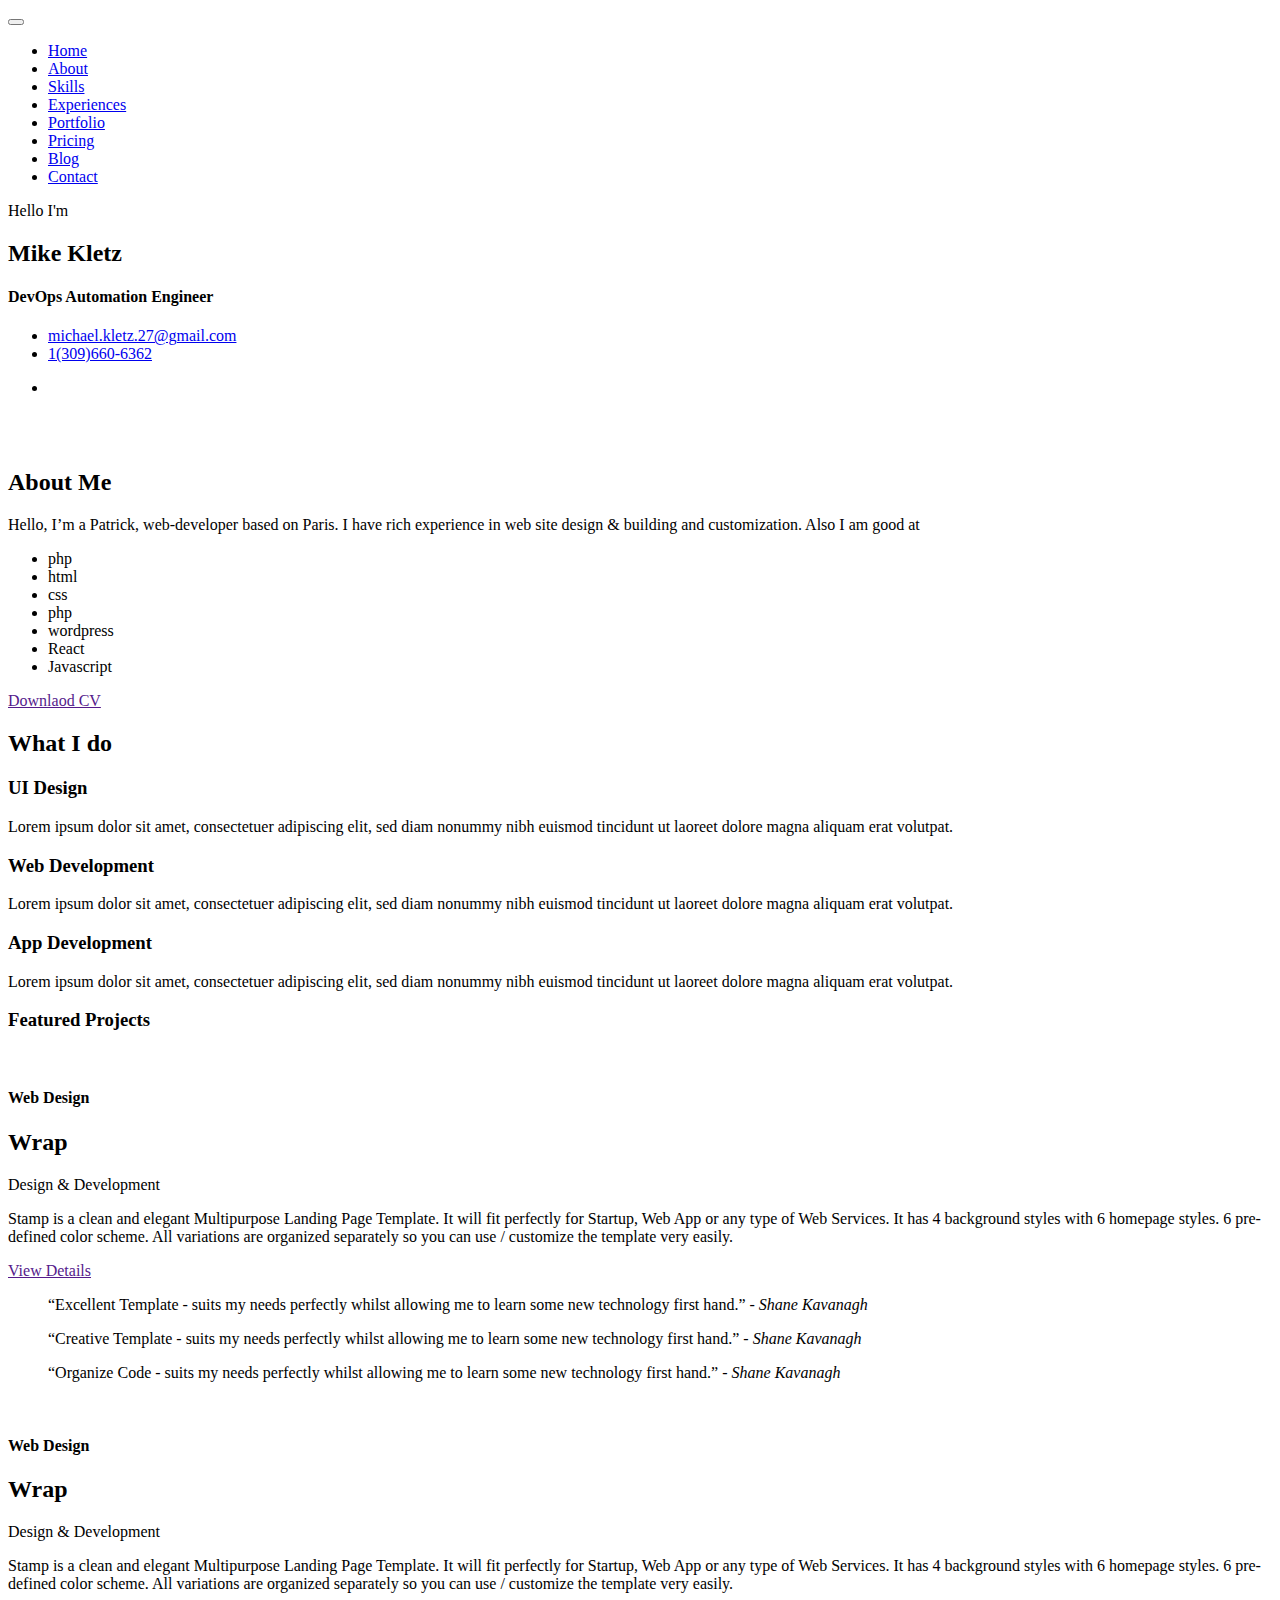
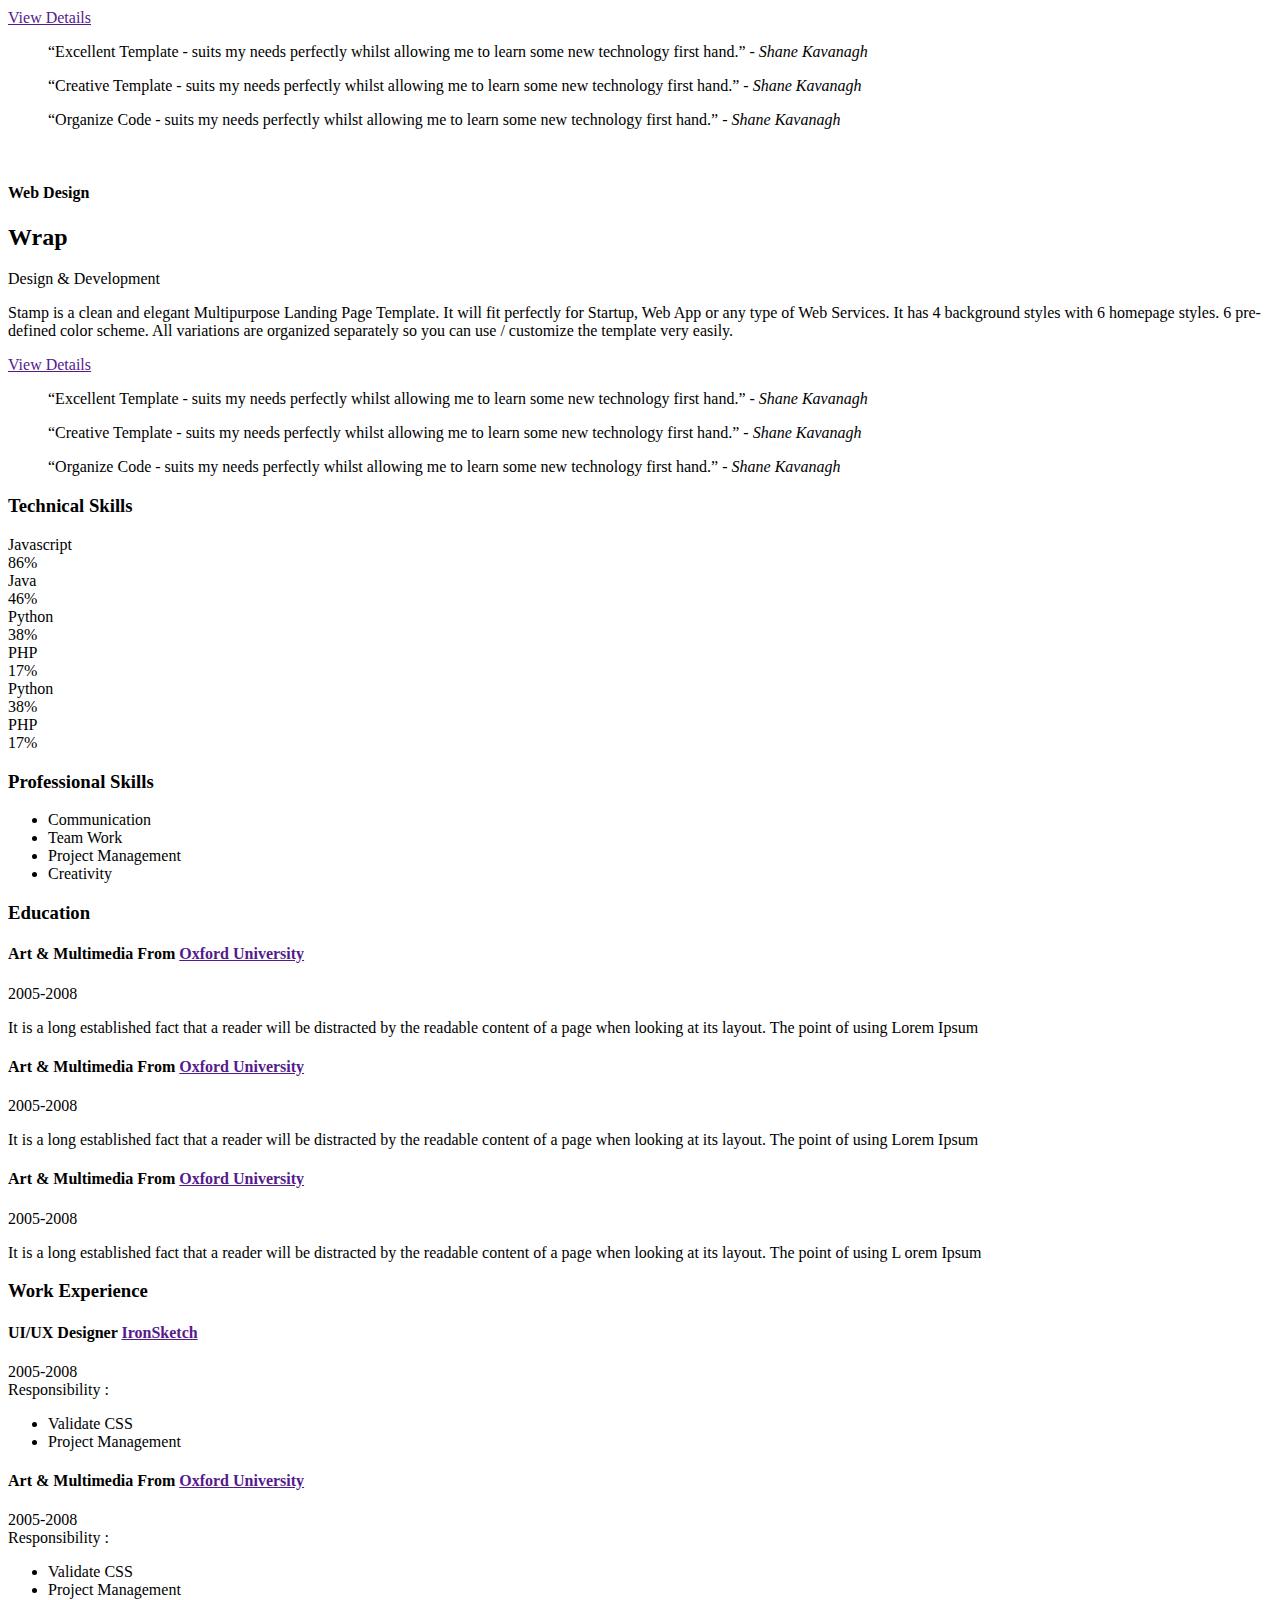
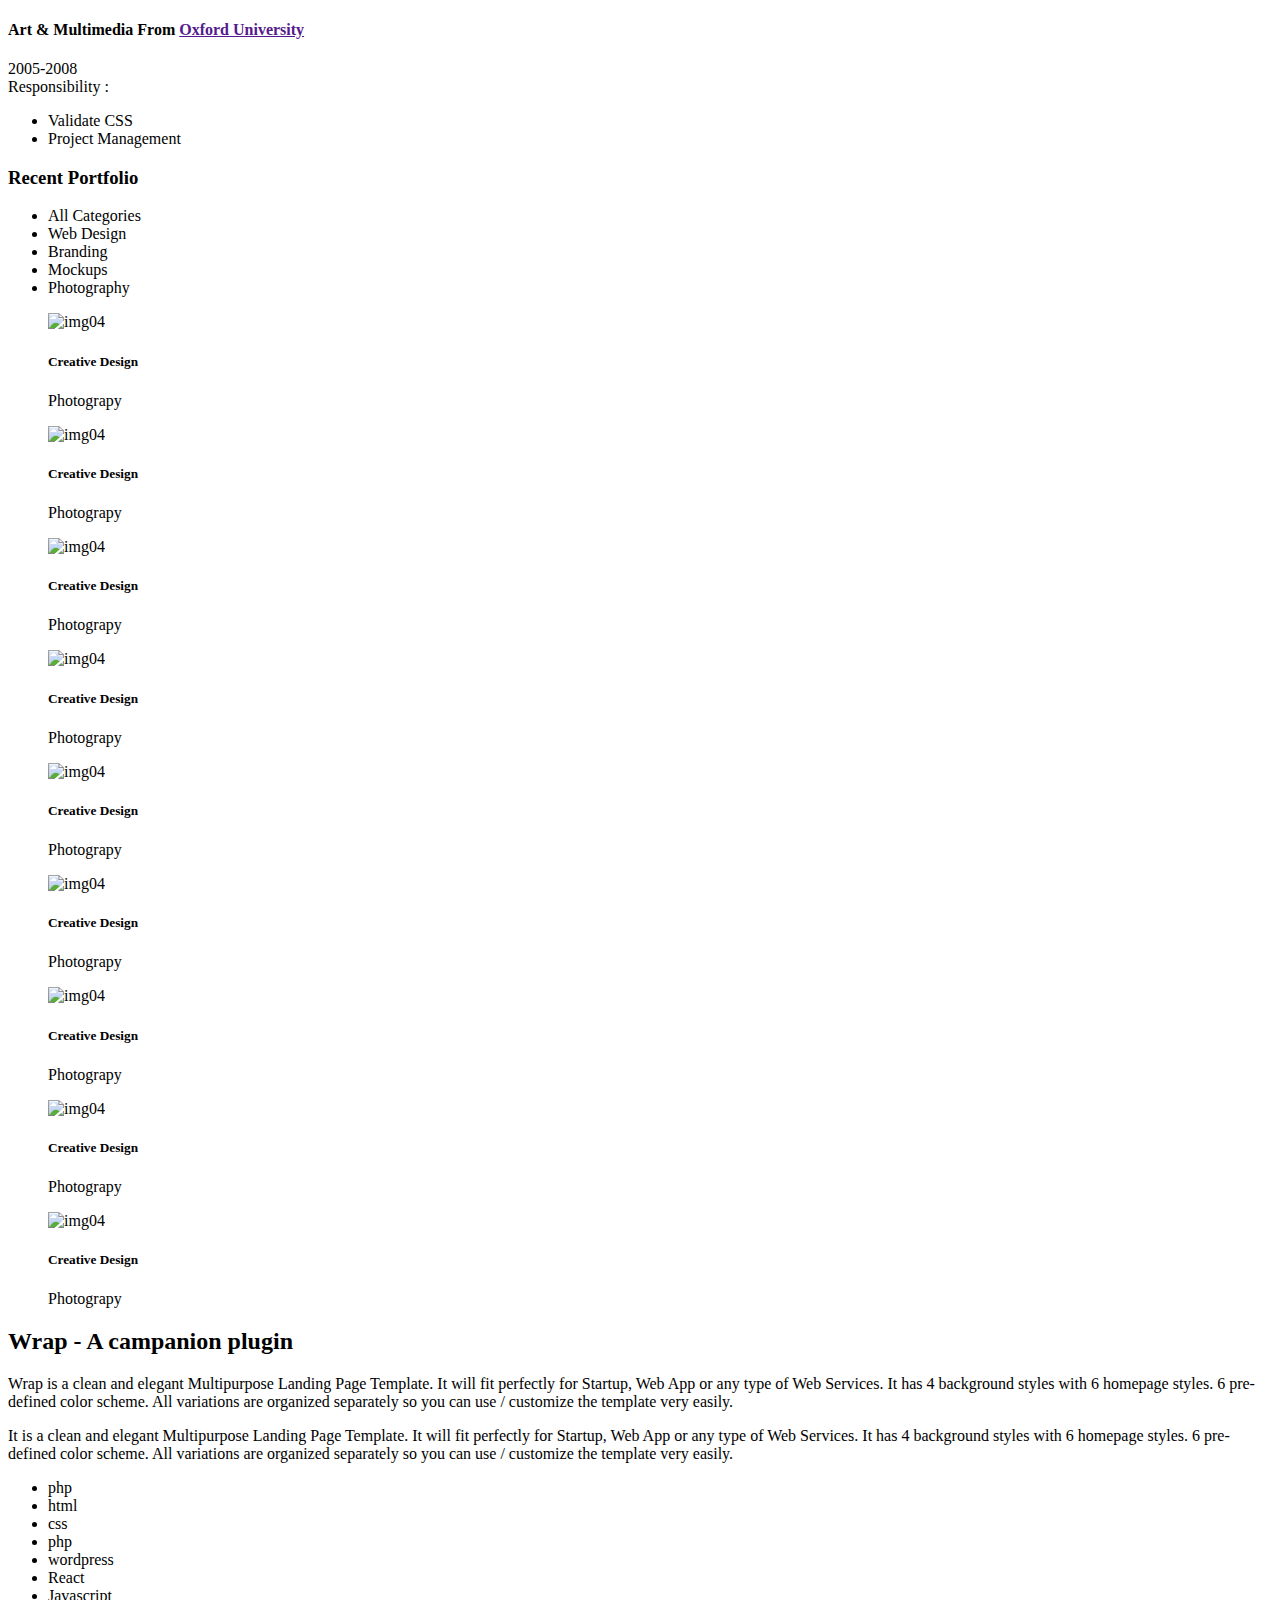
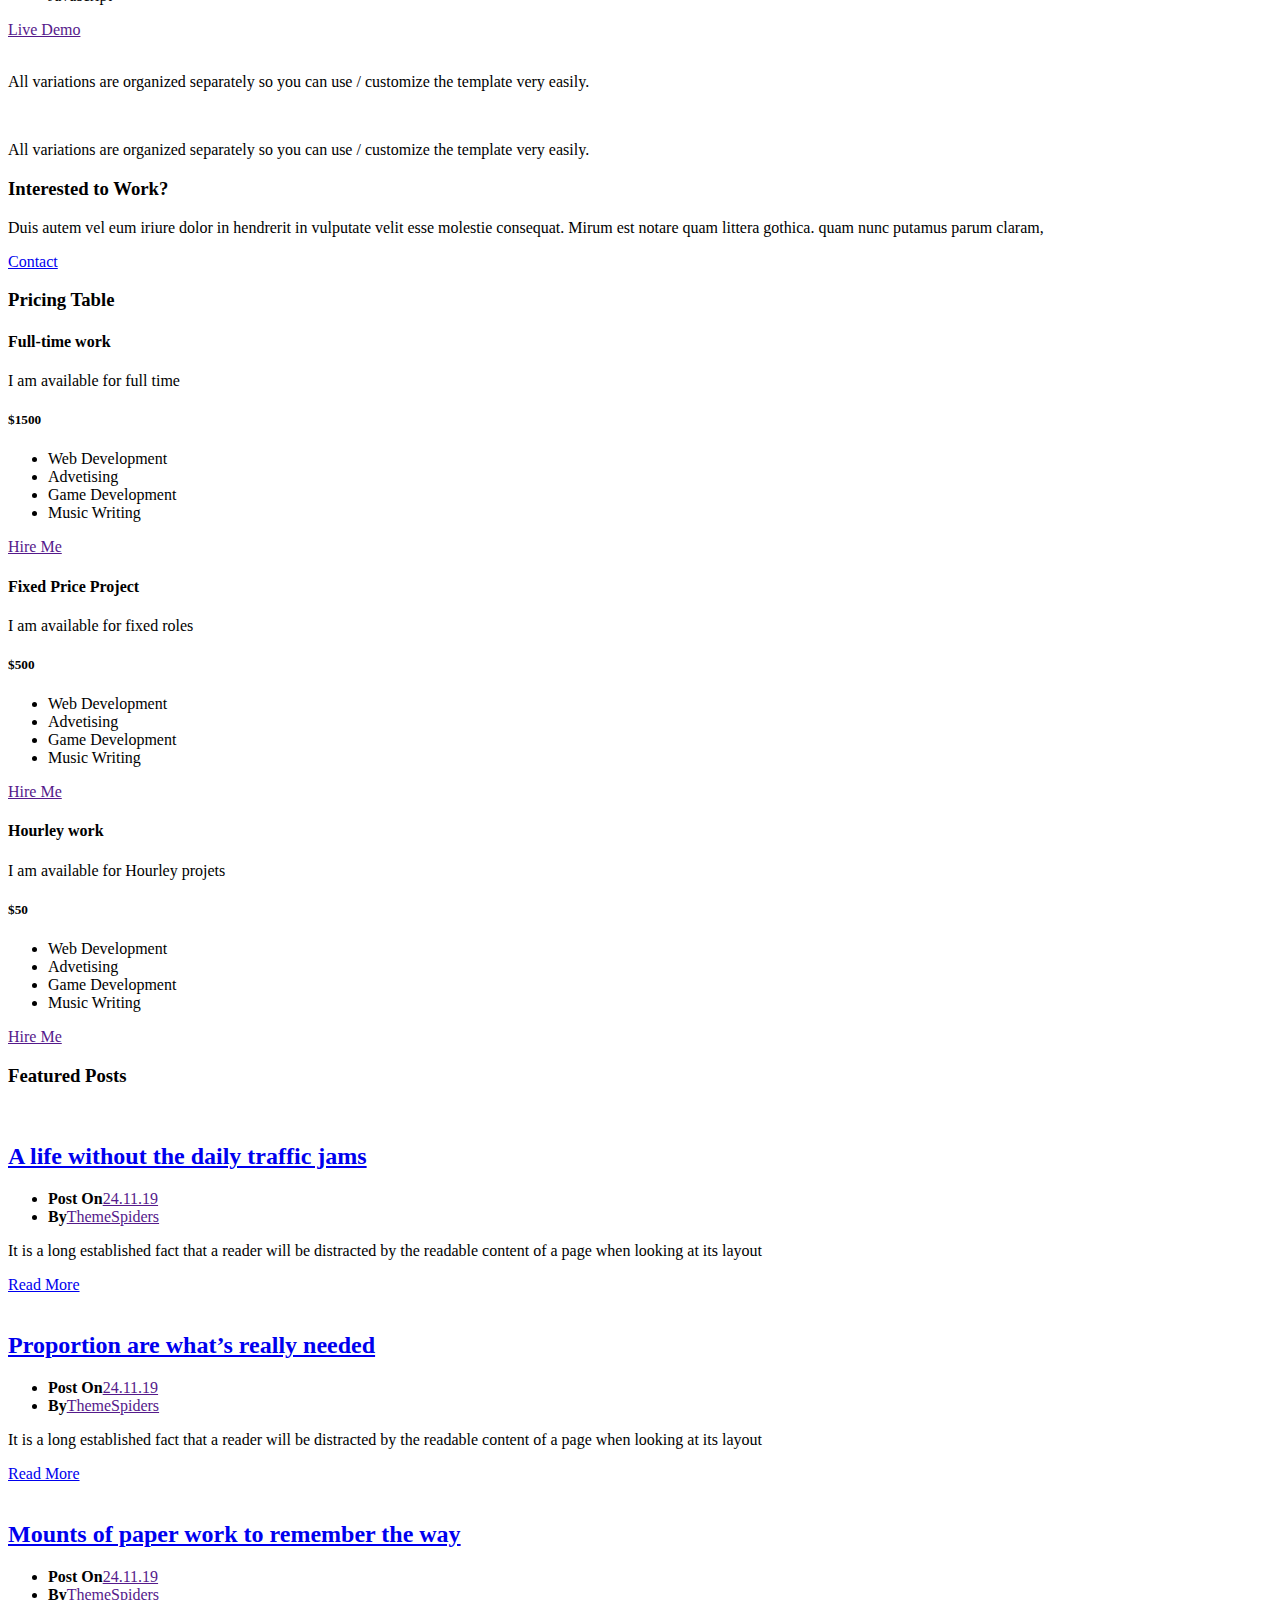
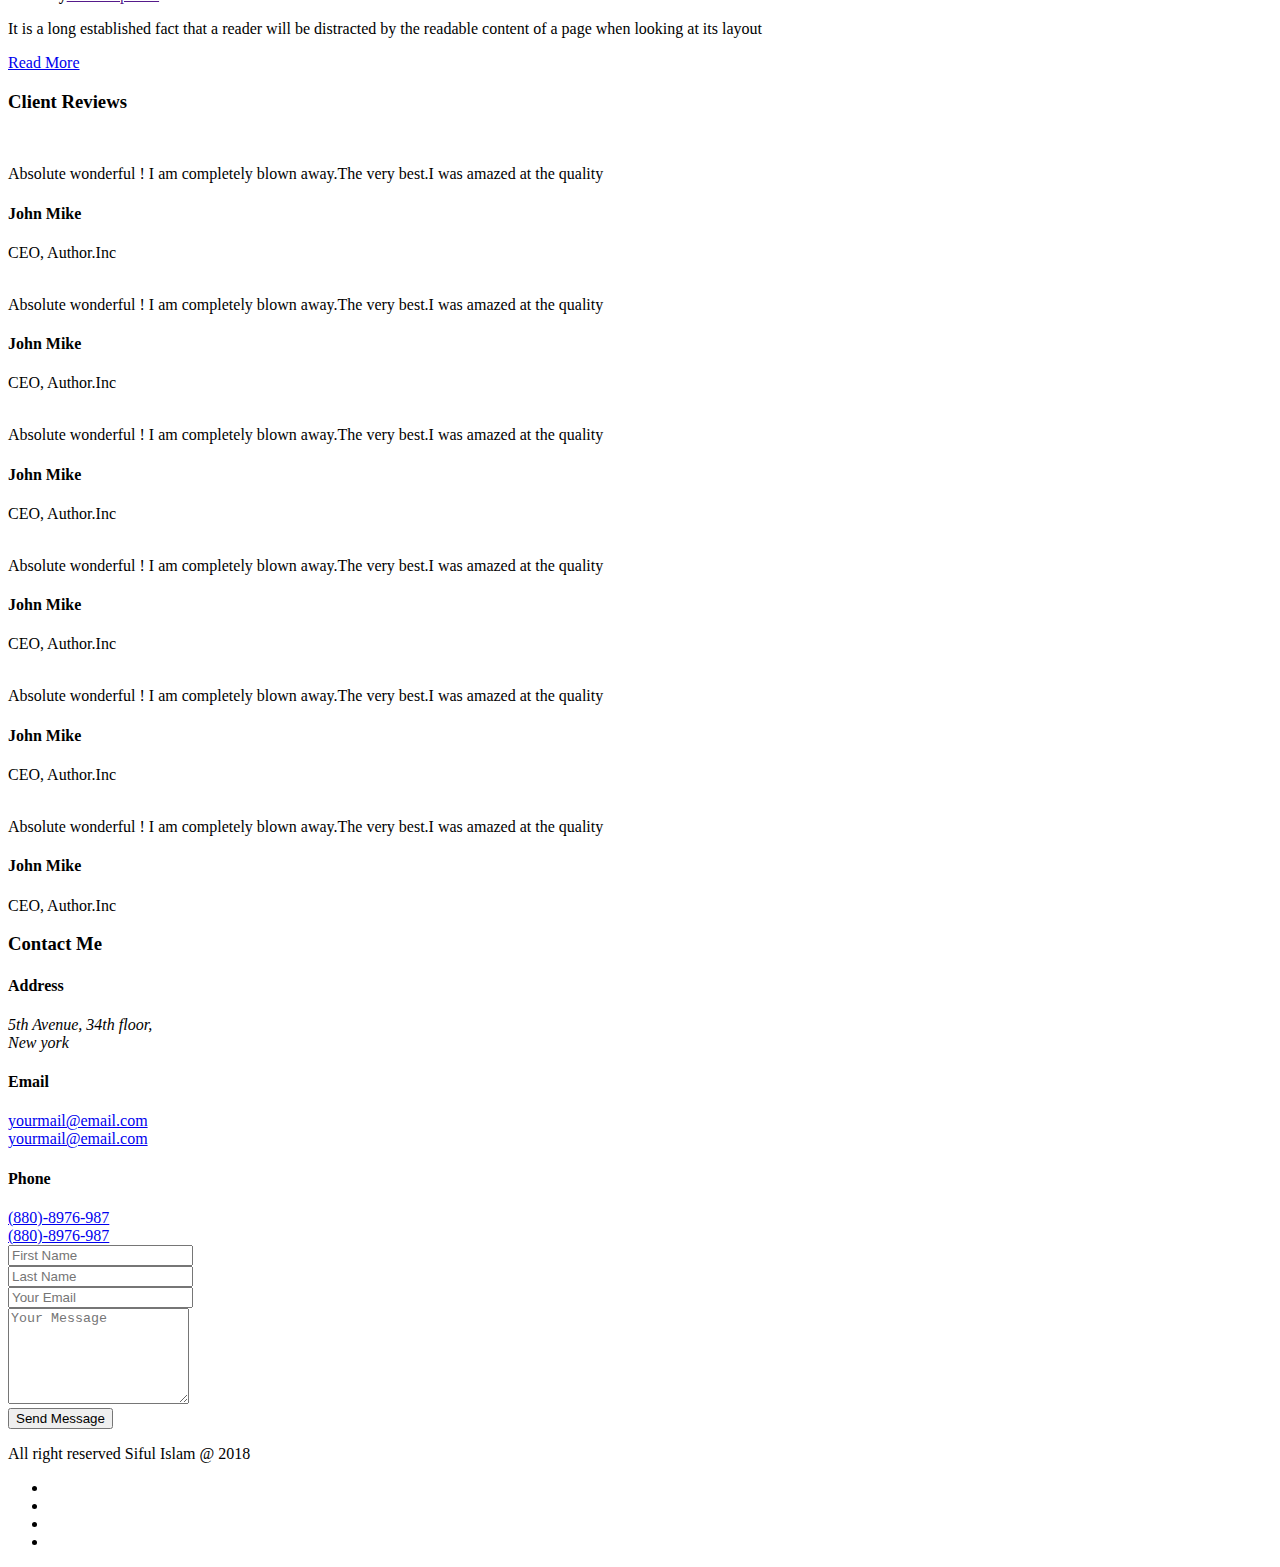
==== commit caf76189: "email" ====
--- a/AltHomes/index.html
+++ b/AltHomes/index.html
@@ -121,7 +121,7 @@
                                 <h4 class="wow fadeInUp" data-wow-duration="0.8s" data-wow-delay="0.3s">DevOps Automation Engineer</h4>
                                 
                                 <ul>
-                                    <li class="wow fadeInUp" data-wow-duration="0.8s" data-wow-delay="0.4s"><i class="fa fa-envelope"></i><a href="mailto:">Mike@Mikekletz.com</a></li>
+                                    <li class="wow fadeInUp" data-wow-duration="0.8s" data-wow-delay="0.4s"><i class="fa fa-envelope"></i><a href="mailto:">michael.kletz.27@gmail.com</a></li>
                                     <li class="wow fadeInUp" data-wow-duration="0.8s" data-wow-delay="0.5s"><i class="fa fa-phone"></i><a href="callto:">1(309)660-6362</a></li>
                                     <!--
                                     <li class="wow fadeInUp" data-wow-duration="0.8s" data-wow-delay="0.6s"><i class="fa fa-map-marker"></i><address>37, Pollsatnd, New York, United State</address></li>
